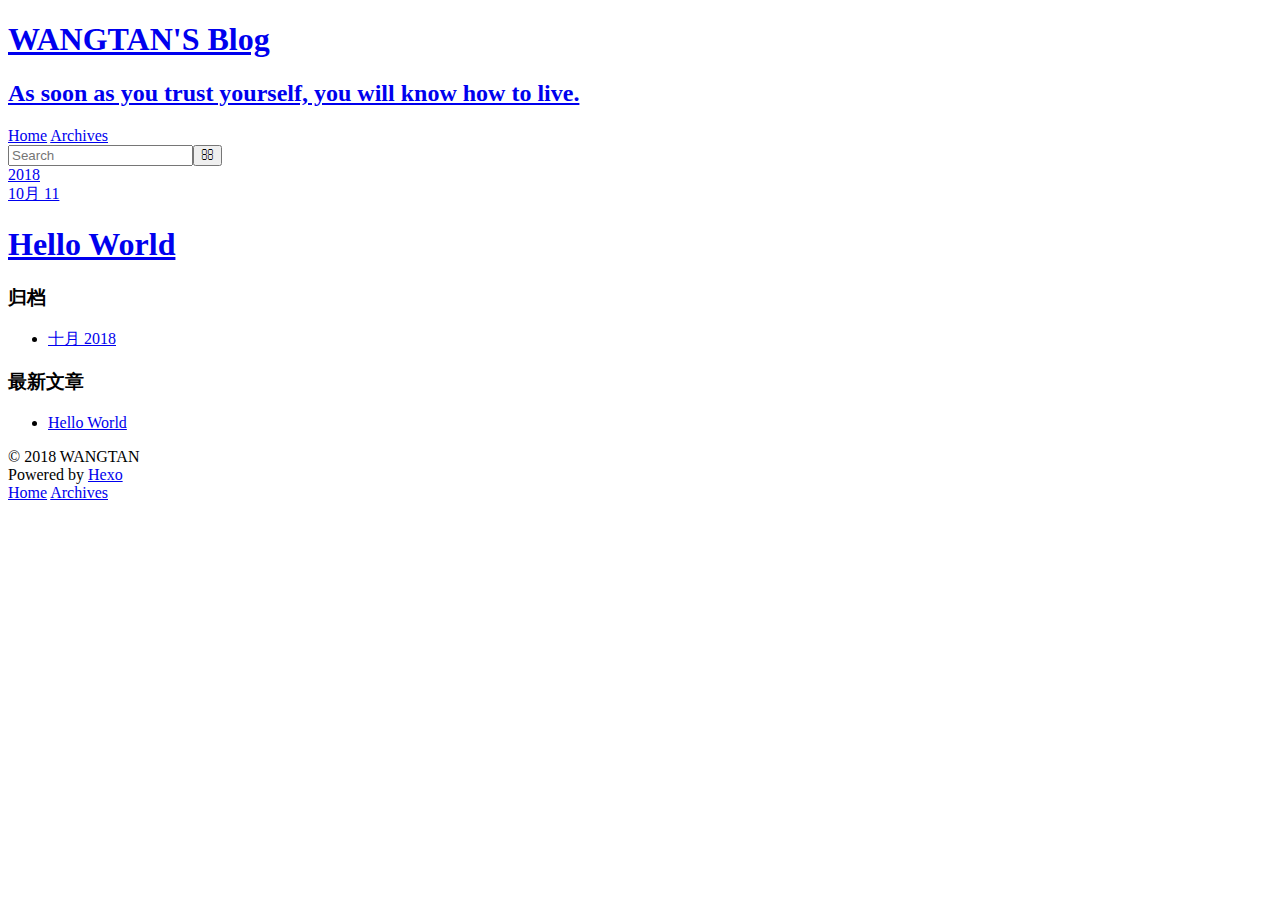
==== archives/index.html @ 3fee1d17 "Site updated: 2018-10-11 21:35:30" ====
<!DOCTYPE html>
<html>
<head>
  <meta charset="utf-8">
  

  
  <title>归档 | WANGTAN&#39;S Blog</title>
  <meta name="viewport" content="width=device-width, initial-scale=1, maximum-scale=1">
  <meta property="og:type" content="website">
<meta property="og:title" content="WANGTAN&#39;S Blog">
<meta property="og:url" content="http://yoursite.com/archives/index.html">
<meta property="og:site_name" content="WANGTAN&#39;S Blog">
<meta property="og:locale" content="zh-CN">
<meta name="twitter:card" content="summary">
<meta name="twitter:title" content="WANGTAN&#39;S Blog">
  
    <link rel="alternate" href="/atom.xml" title="WANGTAN&#39;S Blog" type="application/atom+xml">
  
  
    <link rel="icon" href="/favicon.png">
  
  
    <link href="//fonts.googleapis.com/css?family=Source+Code+Pro" rel="stylesheet" type="text/css">
  
  <link rel="stylesheet" href="/css/style.css">
</head>

<body>
  <div id="container">
    <div id="wrap">
      <header id="header">
  <div id="banner"></div>
  <div id="header-outer" class="outer">
    <div id="header-title" class="inner">
      <h1 id="logo-wrap">
        <a href="/" id="logo">WANGTAN&#39;S Blog</a>
      </h1>
      
        <h2 id="subtitle-wrap">
          <a href="/" id="subtitle">As soon as you trust yourself, you will know how to live.</a>
        </h2>
      
    </div>
    <div id="header-inner" class="inner">
      <nav id="main-nav">
        <a id="main-nav-toggle" class="nav-icon"></a>
        
          <a class="main-nav-link" href="/">Home</a>
        
          <a class="main-nav-link" href="/archives">Archives</a>
        
      </nav>
      <nav id="sub-nav">
        
          <a id="nav-rss-link" class="nav-icon" href="/atom.xml" title="RSS Feed"></a>
        
        <a id="nav-search-btn" class="nav-icon" title="搜索"></a>
      </nav>
      <div id="search-form-wrap">
        <form action="//google.com/search" method="get" accept-charset="UTF-8" class="search-form"><input type="search" name="q" class="search-form-input" placeholder="Search"><button type="submit" class="search-form-submit">&#xF002;</button><input type="hidden" name="sitesearch" value="http://yoursite.com"></form>
      </div>
    </div>
  </div>
</header>
      <div class="outer">
        <section id="main">
  
  
    
    
      
      
      <section class="archives-wrap">
        <div class="archive-year-wrap">
          <a href="/archives/2018" class="archive-year">2018</a>
        </div>
        <div class="archives">
    
    <article class="archive-article archive-type-post">
  <div class="archive-article-inner">
    <header class="archive-article-header">
      <a href="/2018/10/11/hello-world/" class="archive-article-date">
  <time datetime="2018-10-11T08:39:26.179Z" itemprop="datePublished">10月 11</time>
</a>
      
  
    <h1 itemprop="name">
      <a class="archive-article-title" href="/2018/10/11/hello-world/">Hello World</a>
    </h1>
  

    </header>
  </div>
</article>
  
  
    </div></section>
  


</section>
        
          <aside id="sidebar">
  
    

  
    

  
    
  
    
  <div class="widget-wrap">
    <h3 class="widget-title">归档</h3>
    <div class="widget">
      <ul class="archive-list"><li class="archive-list-item"><a class="archive-list-link" href="/archives/2018/10/">十月 2018</a></li></ul>
    </div>
  </div>


  
    
  <div class="widget-wrap">
    <h3 class="widget-title">最新文章</h3>
    <div class="widget">
      <ul>
        
          <li>
            <a href="/2018/10/11/hello-world/">Hello World</a>
          </li>
        
      </ul>
    </div>
  </div>

  
</aside>
        
      </div>
      <footer id="footer">
  
  <div class="outer">
    <div id="footer-info" class="inner">
      &copy; 2018 WANGTAN<br>
      Powered by <a href="http://hexo.io/" target="_blank">Hexo</a>
    </div>
  </div>
</footer>
    </div>
    <nav id="mobile-nav">
  
    <a href="/" class="mobile-nav-link">Home</a>
  
    <a href="/archives" class="mobile-nav-link">Archives</a>
  
</nav>
    

<script src="//ajax.googleapis.com/ajax/libs/jquery/2.0.3/jquery.min.js"></script>


  <link rel="stylesheet" href="/fancybox/jquery.fancybox.css">
  <script src="/fancybox/jquery.fancybox.pack.js"></script>


<script src="/js/script.js"></script>



  </div>
</body>
</html>
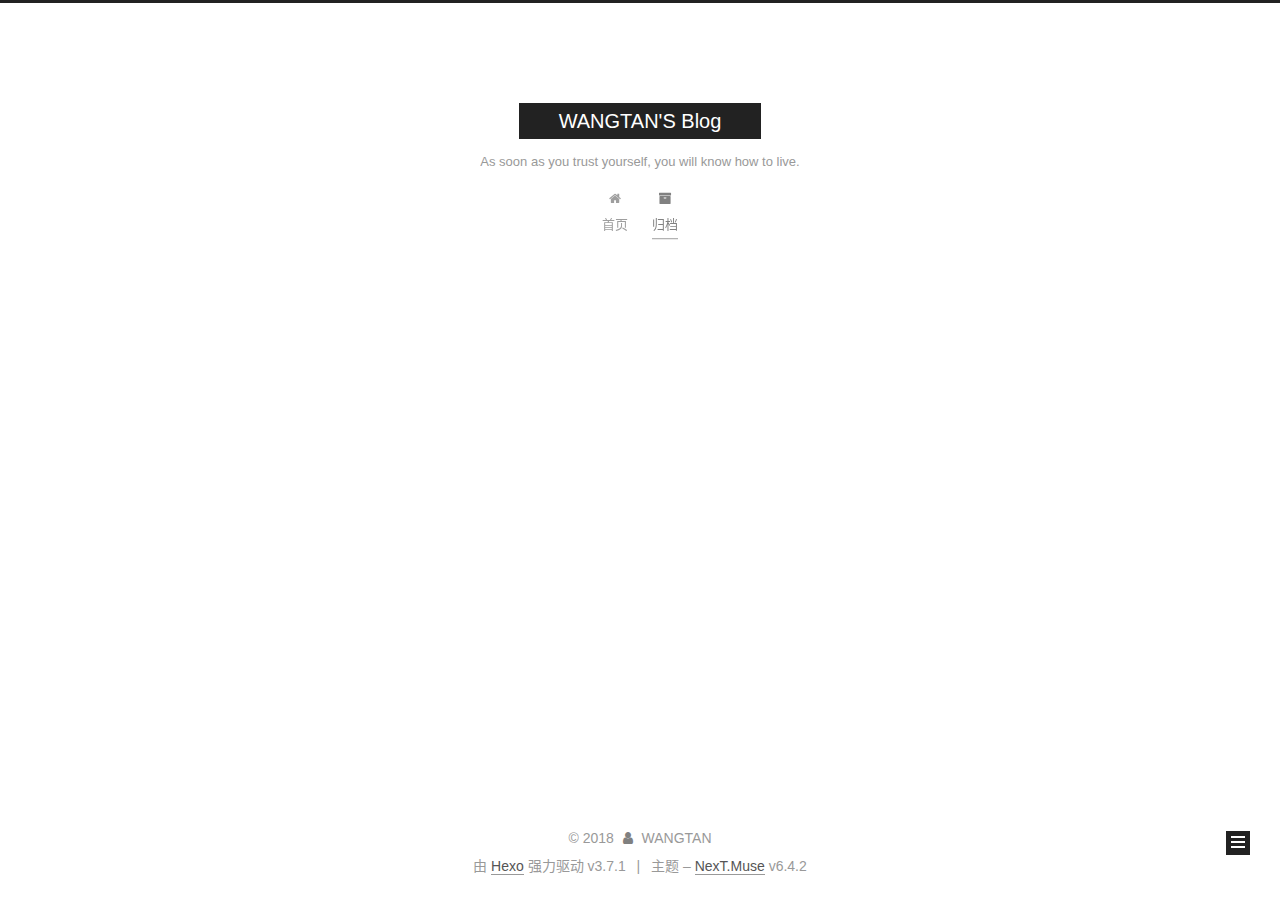
==== commit e79b178b: "Site updated: 2018-10-12 00:31:23" ====
--- a/archives/index.html
+++ b/archives/index.html
@@ -1,12 +1,113 @@
 <!DOCTYPE html>
-<html>
+
+
+
+
+
+
+
+
+
+
+
+
+  
+
+
+<html class="theme-next muse use-motion" lang="zh-CN">
 <head>
-  <meta charset="utf-8">
-  
-
-  
-  <title>归档 | WANGTAN&#39;S Blog</title>
-  <meta name="viewport" content="width=device-width, initial-scale=1, maximum-scale=1">
+  <meta charset="UTF-8"/>
+<meta http-equiv="X-UA-Compatible" content="IE=edge" />
+<meta name="viewport" content="width=device-width, initial-scale=1, maximum-scale=2"/>
+<meta name="theme-color" content="#222">
+
+
+
+
+
+
+
+
+
+
+
+
+<meta http-equiv="Cache-Control" content="no-transform" />
+<meta http-equiv="Cache-Control" content="no-siteapp" />
+
+
+
+
+
+
+
+
+
+
+
+
+
+
+
+
+
+
+
+
+
+
+<link href="/lib/font-awesome/css/font-awesome.min.css?v=4.6.2" rel="stylesheet" type="text/css" />
+
+<link href="/css/main.css?v=6.4.2" rel="stylesheet" type="text/css" />
+
+
+  <link rel="apple-touch-icon" sizes="180x180" href="/images/apple-touch-icon-next.png?v=6.4.2">
+
+
+  <link rel="icon" type="image/png" sizes="32x32" href="/images/favicon-32x32-next.png?v=6.4.2">
+
+
+  <link rel="icon" type="image/png" sizes="16x16" href="/images/favicon-16x16-next.png?v=6.4.2">
+
+
+  <link rel="mask-icon" href="/images/logo.svg?v=6.4.2" color="#222">
+
+
+
+
+
+
+
+
+
+<script type="text/javascript" id="hexo.configurations">
+  var NexT = window.NexT || {};
+  var CONFIG = {
+    root: '/',
+    scheme: 'Muse',
+    version: '6.4.2',
+    sidebar: {"position":"left","display":"post","offset":12,"b2t":false,"scrollpercent":false,"onmobile":false},
+    fancybox: false,
+    fastclick: false,
+    lazyload: false,
+    tabs: true,
+    motion: {"enable":true,"async":false,"transition":{"post_block":"fadeIn","post_header":"slideDownIn","post_body":"slideDownIn","coll_header":"slideLeftIn","sidebar":"slideUpIn"}},
+    algolia: {
+      applicationID: '',
+      apiKey: '',
+      indexName: '',
+      hits: {"per_page":10},
+      labels: {"input_placeholder":"Search for Posts","hits_empty":"We didn't find any results for the search: ${query}","hits_stats":"${hits} results found in ${time} ms"}
+    }
+  };
+</script>
+
+
+  
+
+
+
+
   <meta property="og:type" content="website">
 <meta property="og:title" content="WANGTAN&#39;S Blog">
 <meta property="og:url" content="http://yoursite.com/archives/index.html">
@@ -14,161 +115,487 @@
 <meta property="og:locale" content="zh-CN">
 <meta name="twitter:card" content="summary">
 <meta name="twitter:title" content="WANGTAN&#39;S Blog">
-  
-    <link rel="alternate" href="/atom.xml" title="WANGTAN&#39;S Blog" type="application/atom+xml">
-  
-  
-    <link rel="icon" href="/favicon.png">
-  
-  
-    <link href="//fonts.googleapis.com/css?family=Source+Code+Pro" rel="stylesheet" type="text/css">
-  
-  <link rel="stylesheet" href="/css/style.css">
+
+
+
+
+
+
+  <link rel="canonical" href="http://yoursite.com/archives/"/>
+
+
+
+<script type="text/javascript" id="page.configurations">
+  CONFIG.page = {
+    sidebar: "",
+  };
+</script>
+
+  <title>归档 | WANGTAN'S Blog</title>
+  
+
+
+
+
+
+
+
+
+
+  <noscript>
+  <style type="text/css">
+    .use-motion .motion-element,
+    .use-motion .brand,
+    .use-motion .menu-item,
+    .sidebar-inner,
+    .use-motion .post-block,
+    .use-motion .pagination,
+    .use-motion .comments,
+    .use-motion .post-header,
+    .use-motion .post-body,
+    .use-motion .collection-title { opacity: initial; }
+
+    .use-motion .logo,
+    .use-motion .site-title,
+    .use-motion .site-subtitle {
+      opacity: initial;
+      top: initial;
+    }
+
+    .use-motion {
+      .logo-line-before i { left: initial; }
+      .logo-line-after i { right: initial; }
+    }
+  </style>
+</noscript>
+
 </head>
 
-<body>
-  <div id="container">
-    <div id="wrap">
-      <header id="header">
-  <div id="banner"></div>
-  <div id="header-outer" class="outer">
-    <div id="header-title" class="inner">
-      <h1 id="logo-wrap">
-        <a href="/" id="logo">WANGTAN&#39;S Blog</a>
-      </h1>
-      
-        <h2 id="subtitle-wrap">
-          <a href="/" id="subtitle">As soon as you trust yourself, you will know how to live.</a>
-        </h2>
-      
+<body itemscope itemtype="http://schema.org/WebPage" lang="zh-CN">
+
+  
+  
+    
+  
+
+  <div class="container sidebar-position-left page-archive">
+    <div class="headband"></div>
+
+    <header id="header" class="header" itemscope itemtype="http://schema.org/WPHeader">
+      <div class="header-inner"><div class="site-brand-wrapper">
+  <div class="site-meta ">
+    
+
+    <div class="custom-logo-site-title">
+      <a href="/" class="brand" rel="start">
+        <span class="logo-line-before"><i></i></span>
+        <span class="site-title">WANGTAN'S Blog</span>
+        <span class="logo-line-after"><i></i></span>
+      </a>
     </div>
-    <div id="header-inner" class="inner">
-      <nav id="main-nav">
-        <a id="main-nav-toggle" class="nav-icon"></a>
-        
-          <a class="main-nav-link" href="/">Home</a>
-        
-          <a class="main-nav-link" href="/archives">Archives</a>
-        
-      </nav>
-      <nav id="sub-nav">
-        
-          <a id="nav-rss-link" class="nav-icon" href="/atom.xml" title="RSS Feed"></a>
-        
-        <a id="nav-search-btn" class="nav-icon" title="搜索"></a>
-      </nav>
-      <div id="search-form-wrap">
-        <form action="//google.com/search" method="get" accept-charset="UTF-8" class="search-form"><input type="search" name="q" class="search-form-input" placeholder="Search"><button type="submit" class="search-form-submit">&#xF002;</button><input type="hidden" name="sitesearch" value="http://yoursite.com"></form>
+    
+      
+        <p class="site-subtitle">As soon as you trust yourself, you will know how to live.</p>
+      
+    
+  </div>
+
+  <div class="site-nav-toggle">
+    <button aria-label="切换导航栏">
+      <span class="btn-bar"></span>
+      <span class="btn-bar"></span>
+      <span class="btn-bar"></span>
+    </button>
+  </div>
+</div>
+
+
+
+<nav class="site-nav">
+  
+    <ul id="menu" class="menu">
+      
+        
+        
+        
+          
+          <li class="menu-item menu-item-home">
+    <a href="/" rel="section">
+      <i class="menu-item-icon fa fa-fw fa-home"></i> <br />首页</a>
+  </li>
+        
+        
+        
+          
+          <li class="menu-item menu-item-archives menu-item-active">
+    <a href="/archives/" rel="section">
+      <i class="menu-item-icon fa fa-fw fa-archive"></i> <br />归档</a>
+  </li>
+
+      
+      
+    </ul>
+  
+
+  
+    
+
+    
+    
+      
+      
+    
+      
+      
+    
+    
+
+  
+
+
+  
+
+  
+</nav>
+
+
+
+  
+
+
+
+</div>
+    </header>
+
+    
+
+
+    <main id="main" class="main">
+      <div class="main-inner">
+        <div class="content-wrap">
+          
+          <div id="content" class="content">
+            
+
+  
+  
+  
+  <div class="post-block archive">
+    <div id="posts" class="posts-collapse">
+      <span class="archive-move-on"></span>
+
+      
+      <span class="archive-page-counter">
+        
+        
+        
+          
+        
+        嗯..! 目前共计 1 篇日志。 继续努力。
+      </span>
+      
+
+      
+
+        
+        
+        
+
+        
+          
+          <div class="collection-title">
+            <h1 class="archive-year" id="archive-year-2018">2018</h1>
+          </div>
+        
+        
+
+        
+
+  <article class="post post-type-normal" itemscope itemtype="http://schema.org/Article">
+    <header class="post-header">
+
+      <h2 class="post-title">
+        
+            <a class="post-title-link" href="/2018/10/11/hello-world/" itemprop="url">
+              
+                <span itemprop="name">Hello World</span>
+              
+            </a>
+        
+      </h2>
+
+      <div class="post-meta">
+        <time class="post-time" itemprop="dateCreated"
+              datetime="2018-10-11T16:39:26+08:00"
+              content="2018-10-11" >
+          10-11
+        </time>
       </div>
+
+    </header>
+  </article>
+
+
+
+      
+
     </div>
   </div>
-</header>
-      <div class="outer">
-        <section id="main">
-  
-  
-    
-    
-      
-      
-      <section class="archives-wrap">
-        <div class="archive-year-wrap">
-          <a href="/archives/2018" class="archive-year">2018</a>
+  
+  
+  
+
+  
+
+
+
+          </div>
+          
+
         </div>
-        <div class="archives">
-    
-    <article class="archive-article archive-type-post">
-  <div class="archive-article-inner">
-    <header class="archive-article-header">
-      <a href="/2018/10/11/hello-world/" class="archive-article-date">
-  <time datetime="2018-10-11T08:39:26.179Z" itemprop="datePublished">10月 11</time>
-</a>
-      
-  
-    <h1 itemprop="name">
-      <a class="archive-article-title" href="/2018/10/11/hello-world/">Hello World</a>
-    </h1>
-  
-
-    </header>
-  </div>
-</article>
-  
-  
-    </div></section>
-  
-
-
-</section>
-        
-          <aside id="sidebar">
-  
-    
-
-  
-    
-
-  
-    
-  
-    
-  <div class="widget-wrap">
-    <h3 class="widget-title">归档</h3>
-    <div class="widget">
-      <ul class="archive-list"><li class="archive-list-item"><a class="archive-list-link" href="/archives/2018/10/">十月 2018</a></li></ul>
+        
+          
+  
+  <div class="sidebar-toggle">
+    <div class="sidebar-toggle-line-wrap">
+      <span class="sidebar-toggle-line sidebar-toggle-line-first"></span>
+      <span class="sidebar-toggle-line sidebar-toggle-line-middle"></span>
+      <span class="sidebar-toggle-line sidebar-toggle-line-last"></span>
     </div>
   </div>
 
-
-  
-    
-  <div class="widget-wrap">
-    <h3 class="widget-title">最新文章</h3>
-    <div class="widget">
-      <ul>
-        
-          <li>
-            <a href="/2018/10/11/hello-world/">Hello World</a>
-          </li>
-        
-      </ul>
+  <aside id="sidebar" class="sidebar">
+    
+    <div class="sidebar-inner">
+
+      
+
+      
+
+      <section class="site-overview-wrap sidebar-panel sidebar-panel-active">
+        <div class="site-overview">
+          <div class="site-author motion-element" itemprop="author" itemscope itemtype="http://schema.org/Person">
+            
+              <p class="site-author-name" itemprop="name">WANGTAN</p>
+              <p class="site-description motion-element" itemprop="description"></p>
+          </div>
+
+          
+            <nav class="site-state motion-element">
+              
+                <div class="site-state-item site-state-posts">
+                
+                  <a href="/archives/">
+                
+                    <span class="site-state-item-count">1</span>
+                    <span class="site-state-item-name">日志</span>
+                  </a>
+                </div>
+              
+
+              
+
+              
+            </nav>
+          
+
+          
+
+          
+
+          
+          
+
+          
+          
+
+          
+            
+          
+          
+
+        </div>
+      </section>
+
+      
+
+      
+
     </div>
+  </aside>
+
+
+        
+      </div>
+    </main>
+
+    <footer id="footer" class="footer">
+      <div class="footer-inner">
+        <div class="copyright">&copy; <span itemprop="copyrightYear">2018</span>
+  <span class="with-love" id="animate">
+    <i class="fa fa-user"></i>
+  </span>
+  <span class="author" itemprop="copyrightHolder">WANGTAN</span>
+
+  
+
+  
+</div>
+
+
+
+
+  <div class="powered-by">由 <a class="theme-link" target="_blank" href="https://hexo.io">Hexo</a> 强力驱动 v3.7.1</div>
+
+
+
+  <span class="post-meta-divider">|</span>
+
+
+
+  <div class="theme-info">主题 – <a class="theme-link" target="_blank" href="https://theme-next.org">NexT.Muse</a> v6.4.2</div>
+
+
+
+
+        
+
+
+
+
+
+
+
+
+        
+      </div>
+    </footer>
+
+    
+      <div class="back-to-top">
+        <i class="fa fa-arrow-up"></i>
+        
+      </div>
+    
+
+    
+	
+    
+
+    
   </div>
 
   
-</aside>
-        
-      </div>
-      <footer id="footer">
-  
-  <div class="outer">
-    <div id="footer-info" class="inner">
-      &copy; 2018 WANGTAN<br>
-      Powered by <a href="http://hexo.io/" target="_blank">Hexo</a>
-    </div>
-  </div>
-</footer>
-    </div>
-    <nav id="mobile-nav">
-  
-    <a href="/" class="mobile-nav-link">Home</a>
-  
-    <a href="/archives" class="mobile-nav-link">Archives</a>
-  
-</nav>
-    
-
-<script src="//ajax.googleapis.com/ajax/libs/jquery/2.0.3/jquery.min.js"></script>
-
-
-  <link rel="stylesheet" href="/fancybox/jquery.fancybox.css">
-  <script src="/fancybox/jquery.fancybox.pack.js"></script>
-
-
-<script src="/js/script.js"></script>
-
-
-
-  </div>
+
+<script type="text/javascript">
+  if (Object.prototype.toString.call(window.Promise) !== '[object Function]') {
+    window.Promise = null;
+  }
+</script>
+
+
+
+
+
+
+
+
+
+
+
+
+
+
+
+
+
+
+
+
+
+
+
+
+
+
+  
+  
+    <script type="text/javascript" src="/lib/jquery/index.js?v=2.1.3"></script>
+  
+
+  
+  
+    <script type="text/javascript" src="/lib/velocity/velocity.min.js?v=1.2.1"></script>
+  
+
+  
+  
+    <script type="text/javascript" src="/lib/velocity/velocity.ui.min.js?v=1.2.1"></script>
+  
+
+
+  
+
+
+  <script type="text/javascript" src="/js/src/utils.js?v=6.4.2"></script>
+
+  <script type="text/javascript" src="/js/src/motion.js?v=6.4.2"></script>
+
+
+
+  
+  
+
+  
+
+  
+
+
+  <script type="text/javascript" src="/js/src/bootstrap.js?v=6.4.2"></script>
+
+
+
+  
+
+
+
+  
+
+
+
+
+
+
+
+
+
+
+  
+
+
+
+
+
+  
+
+  
+
+  
+
+  
+
+  
+  
+
+  
+
+  
+
+  
+
+  
+
+  
+
 </body>
-</html>+</html>
--- a/css/main.css
+++ b/css/main.css
@@ -0,0 +1,2588 @@
+/* normalize.css v3.0.2 | MIT License | git.io/normalize */
+html {
+  font-family: sans-serif; /* 1 */
+  -ms-text-size-adjust: 100%; /* 2 */
+  -webkit-text-size-adjust: 100%; /* 2 */
+}
+body {
+  margin: 0;
+}
+article,
+aside,
+details,
+figcaption,
+figure,
+footer,
+header,
+hgroup,
+main,
+menu,
+nav,
+section,
+summary {
+  display: block;
+}
+audio,
+canvas,
+progress,
+video {
+  display: inline-block; /* 1 */
+  vertical-align: baseline; /* 2 */
+}
+audio:not([controls]) {
+  display: none;
+  height: 0;
+}
+[hidden],
+template {
+  display: none;
+}
+a {
+  background-color: transparent;
+}
+a:active,
+a:hover {
+  outline: 0;
+}
+abbr[title] {
+  border-bottom: 1px dotted;
+}
+b,
+strong {
+  font-weight: bold;
+}
+dfn {
+  font-style: italic;
+}
+h1 {
+  font-size: 2em;
+  margin: 0.67em 0;
+}
+mark {
+  background: #ff0;
+  color: #000;
+}
+small {
+  font-size: 80%;
+}
+sub,
+sup {
+  font-size: 75%;
+  line-height: 0;
+  position: relative;
+  vertical-align: baseline;
+}
+sup {
+  top: -0.5em;
+}
+sub {
+  bottom: -0.25em;
+}
+img {
+  border: 0;
+}
+svg:not(:root) {
+  overflow: hidden;
+}
+figure {
+  margin: 1em 40px;
+}
+hr {
+  -moz-box-sizing: content-box;
+  box-sizing: content-box;
+  height: 0;
+}
+pre {
+  overflow: auto;
+}
+code,
+kbd,
+pre,
+samp {
+  font-family: monospace, monospace;
+  font-size: 1em;
+}
+button,
+input,
+optgroup,
+select,
+textarea {
+  color: inherit; /* 1 */
+  font: inherit; /* 2 */
+  margin: 0; /* 3 */
+}
+button {
+  overflow: visible;
+}
+button,
+select {
+  text-transform: none;
+}
+button,
+html input[type="button"],
+input[type="reset"],
+input[type="submit"] {
+  -webkit-appearance: button; /* 2 */
+  cursor: pointer; /* 3 */
+}
+button[disabled],
+html input[disabled] {
+  cursor: default;
+}
+button::-moz-focus-inner,
+input::-moz-focus-inner {
+  border: 0;
+  padding: 0;
+}
+input {
+  line-height: normal;
+}
+input[type="checkbox"],
+input[type="radio"] {
+  box-sizing: border-box; /* 1 */
+  padding: 0; /* 2 */
+}
+input[type="number"]::-webkit-inner-spin-button,
+input[type="number"]::-webkit-outer-spin-button {
+  height: auto;
+}
+input[type="search"] {
+  -webkit-appearance: textfield; /* 1 */
+  -moz-box-sizing: content-box;
+  -webkit-box-sizing: content-box; /* 2 */
+  box-sizing: content-box;
+}
+input[type="search"]::-webkit-search-cancel-button,
+input[type="search"]::-webkit-search-decoration {
+  -webkit-appearance: none;
+}
+fieldset {
+  border: 1px solid #c0c0c0;
+  margin: 0 2px;
+  padding: 0.35em 0.625em 0.75em;
+}
+legend {
+  border: 0; /* 1 */
+  padding: 0; /* 2 */
+}
+textarea {
+  overflow: auto;
+}
+optgroup {
+  font-weight: bold;
+}
+table {
+  border-collapse: collapse;
+  border-spacing: 0;
+}
+td,
+th {
+  padding: 0;
+}
+::selection {
+  background: #262a30;
+  color: #fff;
+}
+body {
+  position: relative;
+  font-family: 'Lato', "PingFang SC", "Microsoft YaHei", sans-serif;
+  font-size: 14px;
+  line-height: 2;
+  color: #555;
+  background: #fff;
+}
+@media (max-width: 767px) {
+  body {
+    padding-right: 0 !important;
+  }
+}
+@media (min-width: 768px) and (max-width: 991px) {
+  body {
+    padding-right: 0 !important;
+  }
+}
+@media (min-width: 1200px) {
+  body {
+    font-size: 16px;
+  }
+}
+h1,
+h2,
+h3,
+h4,
+h5,
+h6 {
+  margin: 0;
+  padding: 0;
+  font-weight: bold;
+  line-height: 1.5;
+  font-family: 'Lato', "PingFang SC", "Microsoft YaHei", sans-serif;
+}
+h1,
+h2,
+h3,
+h4,
+h5,
+h6 {
+  margin: 20px 0 15px;
+}
+h1 {
+  font-size: 22px;
+}
+@media (max-width: 767px) {
+  h1 {
+    font-size: 18px;
+  }
+}
+h2 {
+  font-size: 20px;
+}
+@media (max-width: 767px) {
+  h2 {
+    font-size: 16px;
+  }
+}
+h3 {
+  font-size: 18px;
+}
+@media (max-width: 767px) {
+  h3 {
+    font-size: 14px;
+  }
+}
+h4 {
+  font-size: 16px;
+}
+@media (max-width: 767px) {
+  h4 {
+    font-size: 12px;
+  }
+}
+h5 {
+  font-size: 14px;
+}
+@media (max-width: 767px) {
+  h5 {
+    font-size: 10px;
+  }
+}
+h6 {
+  font-size: 12px;
+}
+@media (max-width: 767px) {
+  h6 {
+    font-size: 8px;
+  }
+}
+p {
+  margin: 0 0 20px 0;
+}
+a,
+span.exturl {
+  overflow-wrap: break-word;
+  word-wrap: break-word;
+  background-color: transparent;
+  color: #555;
+  text-decoration: none;
+  outline: none;
+  border-bottom: 1px solid #999;
+  cursor: pointer;
+}
+a:hover,
+span.exturl:hover,
+a:active,
+span.exturl:active {
+  color: #222;
+  border-bottom-color: #222;
+}
+blockquote {
+  margin: 0;
+  padding: 0;
+}
+img {
+  display: block;
+  margin: auto;
+  max-width: 100%;
+  height: auto;
+}
+hr {
+  margin: 40px 0;
+  height: 3px;
+  border: none;
+  background-color: #ddd;
+  background-image: repeating-linear-gradient(-45deg, #fff, #fff 4px, transparent 4px, transparent 8px);
+}
+blockquote {
+  padding: 0 15px;
+  color: #666;
+  border-left: 4px solid #ddd;
+}
+blockquote cite::before {
+  content: "-";
+  padding: 0 5px;
+}
+dt {
+  font-weight: 700;
+}
+dd {
+  margin: 0;
+  padding: 0;
+}
+kbd {
+  border: 1px solid #ccc;
+  border-radius: 0.2em;
+  box-shadow: 0.1em 0.1em 0.2em rgba(0,0,0,0.1);
+  background-color: #f9f9f9;
+  font-family: inherit;
+  background-image: -webkit-linear-gradient(top, #eee, #fff, #eee);
+  padding: 0.1em 0.3em;
+  white-space: nowrap;
+}
+.text-left {
+  text-align: left;
+}
+.text-center {
+  text-align: center;
+}
+.text-right {
+  text-align: right;
+}
+.text-justify {
+  text-align: justify;
+}
+.text-nowrap {
+  white-space: nowrap;
+}
+.text-lowercase {
+  text-transform: lowercase;
+}
+.text-uppercase {
+  text-transform: uppercase;
+}
+.text-capitalize {
+  text-transform: capitalize;
+}
+.center-block {
+  display: block;
+  margin-left: auto;
+  margin-right: auto;
+}
+.clearfix:before,
+.clearfix:after {
+  content: " ";
+  display: table;
+}
+.clearfix:after {
+  clear: both;
+}
+.pullquote {
+  width: 45%;
+}
+.pullquote.left {
+  float: left;
+  margin-left: 5px;
+  margin-right: 10px;
+}
+.pullquote.right {
+  float: right;
+  margin-left: 10px;
+  margin-right: 5px;
+}
+.affix.affix.affix {
+  position: fixed;
+}
+.translation {
+  margin-top: -20px;
+  font-size: 14px;
+  color: #999;
+}
+.scrollbar-measure {
+  width: 100px;
+  height: 100px;
+  overflow: scroll;
+  position: absolute;
+  top: -9999px;
+}
+.use-motion .motion-element {
+  opacity: 0;
+}
+table {
+  margin: 20px 0;
+  width: 100%;
+  border-collapse: collapse;
+  border-spacing: 0;
+  border: 1px solid #ddd;
+  font-size: 14px;
+  word-break: break-all;
+}
+table>tbody>tr:nth-of-type(odd) {
+  background-color: #f9f9f9;
+}
+table>tbody>tr:hover {
+  background-color: #f5f5f5;
+}
+caption,
+th,
+td {
+  padding: 8px;
+  text-align: left;
+  vertical-align: middle;
+  font-weight: normal;
+}
+th,
+td {
+  border-bottom: 3px solid #ddd;
+  border-right: 1px solid #eee;
+}
+th {
+  padding-bottom: 10px;
+  font-weight: 700;
+}
+td {
+  border-bottom-width: 1px;
+}
+html,
+body {
+  height: 100%;
+}
+.container {
+  position: relative;
+  min-height: 100%;
+}
+.header-inner {
+  margin: 0 auto;
+  padding: 100px 0 70px;
+  width: 700px;
+}
+@media (min-width: 1200px) {
+  .container .header-inner {
+    width: 800px;
+  }
+}
+@media (min-width: 1600px) {
+  .container .header-inner {
+    width: 900px;
+  }
+}
+.main {
+  padding-bottom: 150px;
+}
+.main-inner {
+  margin: 0 auto;
+  width: 700px;
+}
+@media (min-width: 1200px) {
+  .container .main-inner {
+    width: 800px;
+  }
+}
+@media (min-width: 1600px) {
+  .container .main-inner {
+    width: 900px;
+  }
+}
+.footer {
+  position: absolute;
+  left: 0;
+  bottom: 0;
+  width: 100%;
+  min-height: 50px;
+}
+.footer-inner {
+  box-sizing: border-box;
+  margin: 20px auto;
+  width: 700px;
+}
+@media (min-width: 1200px) {
+  .container .footer-inner {
+    width: 800px;
+  }
+}
+@media (min-width: 1600px) {
+  .container .footer-inner {
+    width: 900px;
+  }
+}
+pre,
+.highlight {
+  overflow: auto;
+  margin: 20px 0;
+  padding: 0;
+  font-size: 14px;
+  color: #4d4d4c;
+  background: #f7f7f7;
+  line-height: 1.6;
+}
+pre,
+code {
+  font-family: consolas, Menlo, "PingFang SC", "Microsoft YaHei", monospace;
+}
+code {
+  overflow-wrap: break-word;
+  word-wrap: break-word;
+  padding: 2px 4px;
+  color: #555;
+  background: #eee;
+  border-radius: 3px;
+  font-size: 14px;
+}
+pre {
+  padding: 10px;
+}
+pre code {
+  padding: 0;
+  color: #4d4d4c;
+  background: none;
+  text-shadow: none;
+}
+.highlight {
+  border-radius: 1px;
+}
+.highlight pre {
+  border: none;
+  margin: 0;
+  padding: 10px 0;
+}
+.highlight table {
+  margin: 0;
+  width: auto;
+  border: none;
+}
+.highlight td {
+  border: none;
+  padding: 0;
+}
+.highlight figcaption {
+  font-size: 1em;
+  color: #4d4d4c;
+  line-height: 1em;
+  margin-bottom: 1em;
+  margin: 0em;
+  padding: 0.5em;
+  background: #eee;
+  border-bottom: 1px solid #e9e9e9;
+}
+.highlight figcaption:before,
+.highlight figcaption:after {
+  content: " ";
+  display: table;
+}
+.highlight figcaption:after {
+  clear: both;
+}
+.highlight figcaption a {
+  float: right;
+  color: #4d4d4c;
+}
+.highlight figcaption a:hover {
+  border-bottom-color: #4d4d4c;
+}
+.highlight .gutter pre {
+  padding-left: 10px;
+  padding-right: 10px;
+  color: #869194;
+  text-align: right;
+  background-color: #eff2f3;
+}
+.highlight .code pre {
+  width: 100%;
+  padding-left: 10px;
+  padding-right: 10px;
+  background-color: #f7f7f7;
+}
+.highlight .line {
+  height: 20px;
+}
+.gutter {
+  -webkit-user-select: none;
+  -moz-user-select: none;
+  -ms-user-select: none;
+  user-select: none;
+}
+.gist table {
+  width: auto;
+}
+.gist table td {
+  border: none;
+}
+pre .deletion {
+  background: #fdd;
+}
+pre .addition {
+  background: #dfd;
+}
+pre .meta {
+  color: #8959a8;
+}
+pre .comment {
+  color: #8e908c;
+}
+pre .variable,
+pre .attribute,
+pre .tag,
+pre .regexp,
+pre .ruby .constant,
+pre .xml .tag .title,
+pre .xml .pi,
+pre .xml .doctype,
+pre .html .doctype,
+pre .css .id,
+pre .css .class,
+pre .css .pseudo {
+  color: #c82829;
+}
+pre .number,
+pre .preprocessor,
+pre .built_in,
+pre .literal,
+pre .params,
+pre .constant,
+pre .command {
+  color: #f5871f;
+}
+pre .ruby .class .title,
+pre .css .rules .attribute,
+pre .string,
+pre .value,
+pre .inheritance,
+pre .header,
+pre .ruby .symbol,
+pre .xml .cdata,
+pre .special,
+pre .number,
+pre .formula {
+  color: #718c00;
+}
+pre .title,
+pre .css .hexcolor {
+  color: #3e999f;
+}
+pre .function,
+pre .python .decorator,
+pre .python .title,
+pre .ruby .function .title,
+pre .ruby .title .keyword,
+pre .perl .sub,
+pre .javascript .title,
+pre .coffeescript .title {
+  color: #4271ae;
+}
+pre .keyword,
+pre .javascript .function {
+  color: #8959a8;
+}
+.posts-expand .post-body img.full-image {
+  border: none;
+}
+.blockquote-center,
+.page-home .post-type-quote blockquote,
+.page-post-detail .post-type-quote blockquote {
+  position: relative;
+  margin: 40px 0;
+  padding: 0;
+  border-left: none;
+  text-align: center;
+}
+.blockquote-center::before,
+.page-home .post-type-quote blockquote::before,
+.page-post-detail .post-type-quote blockquote::before,
+.blockquote-center::after,
+.page-home .post-type-quote blockquote::after,
+.page-post-detail .post-type-quote blockquote::after {
+  position: absolute;
+  content: ' ';
+  display: block;
+  width: 100%;
+  height: 24px;
+  opacity: 0.2;
+  background-repeat: no-repeat;
+  background-position: 0 -6px;
+  background-size: 22px 22px;
+}
+.blockquote-center::before,
+.page-home .post-type-quote blockquote::before,
+.page-post-detail .post-type-quote blockquote::before {
+  top: -20px;
+  background-image: url("../images/quote-l.svg");
+  border-top: 1px solid #ccc;
+}
+.blockquote-center::after,
+.page-home .post-type-quote blockquote::after,
+.page-post-detail .post-type-quote blockquote::after {
+  bottom: -20px;
+  background-image: url("../images/quote-r.svg");
+  border-bottom: 1px solid #ccc;
+  background-position: 100% 8px;
+}
+.blockquote-center p,
+.page-home .post-type-quote blockquote p,
+.page-post-detail .post-type-quote blockquote p,
+.blockquote-center div,
+.page-home .post-type-quote blockquote div,
+.page-post-detail .post-type-quote blockquote div {
+  text-align: center;
+}
+.post .post-body .group-picture img {
+  box-sizing: border-box;
+  padding: 0 3px;
+  border: none;
+}
+.post .group-picture-row {
+  overflow: hidden;
+  margin-top: 6px;
+}
+.post .group-picture-row:first-child {
+  margin-top: 0;
+}
+.post .group-picture-column {
+  float: left;
+}
+.page-post-detail .post-body .group-picture-column {
+  float: none;
+  margin-top: 10px;
+  width: auto !important;
+}
+.page-post-detail .post-body .group-picture-column img {
+  margin: 0 auto;
+}
+.page-archive .group-picture-container {
+  overflow: hidden;
+}
+.page-archive .group-picture-row {
+  float: left;
+}
+.page-archive .group-picture-row:first-child {
+  margin-top: 6px;
+}
+.page-archive .group-picture-column {
+  max-width: 150px;
+  max-height: 150px;
+}
+.post-body .note {
+  position: relative;
+  padding: 15px;
+  margin-bottom: 20px;
+  border: 1px solid #eee;
+  border-left-width: 5px;
+  border-radius: 3px;
+}
+.post-body .note h2,
+.post-body .note h3,
+.post-body .note h4,
+.post-body .note h5,
+.post-body .note h6 {
+  margin-top: 0;
+  margin-bottom: 0;
+  border-bottom: initial;
+  padding-top: 0 !important;
+}
+.post-body .note p:first-child,
+.post-body .note ul:first-child,
+.post-body .note ol:first-child,
+.post-body .note table:first-child,
+.post-body .note pre:first-child,
+.post-body .note blockquote:first-child {
+  margin-top: 0;
+}
+.post-body .note p:last-child,
+.post-body .note ul:last-child,
+.post-body .note ol:last-child,
+.post-body .note table:last-child,
+.post-body .note pre:last-child,
+.post-body .note blockquote:last-child {
+  margin-bottom: 0;
+}
+.post-body .note.default {
+  border-left-color: #777;
+}
+.post-body .note.default h2,
+.post-body .note.default h3,
+.post-body .note.default h4,
+.post-body .note.default h5,
+.post-body .note.default h6 {
+  color: #777;
+}
+.post-body .note.primary {
+  border-left-color: #6f42c1;
+}
+.post-body .note.primary h2,
+.post-body .note.primary h3,
+.post-body .note.primary h4,
+.post-body .note.primary h5,
+.post-body .note.primary h6 {
+  color: #6f42c1;
+}
+.post-body .note.info {
+  border-left-color: #428bca;
+}
+.post-body .note.info h2,
+.post-body .note.info h3,
+.post-body .note.info h4,
+.post-body .note.info h5,
+.post-body .note.info h6 {
+  color: #428bca;
+}
+.post-body .note.success {
+  border-left-color: #5cb85c;
+}
+.post-body .note.success h2,
+.post-body .note.success h3,
+.post-body .note.success h4,
+.post-body .note.success h5,
+.post-body .note.success h6 {
+  color: #5cb85c;
+}
+.post-body .note.warning {
+  border-left-color: #f0ad4e;
+}
+.post-body .note.warning h2,
+.post-body .note.warning h3,
+.post-body .note.warning h4,
+.post-body .note.warning h5,
+.post-body .note.warning h6 {
+  color: #f0ad4e;
+}
+.post-body .note.danger {
+  border-left-color: #d9534f;
+}
+.post-body .note.danger h2,
+.post-body .note.danger h3,
+.post-body .note.danger h4,
+.post-body .note.danger h5,
+.post-body .note.danger h6 {
+  color: #d9534f;
+}
+.post-body .label {
+  display: inline;
+  padding: 0 2px;
+  white-space: nowrap;
+}
+.post-body .label.default {
+  background-color: #f0f0f0;
+}
+.post-body .label.primary {
+  background-color: #efe6f7;
+}
+.post-body .label.info {
+  background-color: #e5f2f8;
+}
+.post-body .label.success {
+  background-color: #e7f4e9;
+}
+.post-body .label.warning {
+  background-color: #fcf6e1;
+}
+.post-body .label.danger {
+  background-color: #fae8eb;
+}
+.post-body .tabs {
+  position: relative;
+  display: block;
+  margin-bottom: 20px;
+  padding-top: 10px;
+}
+.post-body .tabs ul.nav-tabs {
+  margin: 0;
+  padding: 0;
+  display: flex;
+  margin-bottom: -1px;
+}
+@media (max-width: 413px) {
+  .post-body .tabs ul.nav-tabs {
+    display: block;
+    margin-bottom: 5px;
+  }
+}
+.post-body .tabs ul.nav-tabs li.tab {
+  list-style-type: none !important;
+  margin: 0 0.25em 0 0;
+  border-top: 3px solid transparent;
+  border-left: 1px solid transparent;
+  border-right: 1px solid transparent;
+}
+@media (max-width: 413px) {
+  .post-body .tabs ul.nav-tabs li.tab {
+    margin: initial;
+    border-top: 1px solid transparent;
+    border-left: 3px solid transparent;
+    border-right: 1px solid transparent;
+    border-bottom: 1px solid transparent;
+  }
+}
+.post-body .tabs ul.nav-tabs li.tab a {
+  outline: 0;
+  border-bottom: initial;
+  display: block;
+  line-height: 1.8em;
+  padding: 0.25em 0.75em;
+  transition-duration: 0.2s;
+  transition-timing-function: ease-out;
+  transition-delay: 0s;
+}
+.post-body .tabs ul.nav-tabs li.tab a i {
+  width: 1.285714285714286em;
+}
+.post-body .tabs ul.nav-tabs li.tab.active {
+  border-top: 3px solid #fc6423;
+  border-left: 1px solid #ddd;
+  border-right: 1px solid #ddd;
+  background-color: #fff;
+}
+@media (max-width: 413px) {
+  .post-body .tabs ul.nav-tabs li.tab.active {
+    border-top: 1px solid #ddd;
+    border-left: 3px solid #fc6423;
+    border-right: 1px solid #ddd;
+    border-bottom: 1px solid #ddd;
+  }
+}
+.post-body .tabs ul.nav-tabs li.tab.active a {
+  cursor: default;
+  color: #555;
+}
+.post-body .tabs .tab-content {
+  background-color: #fff;
+}
+.post-body .tabs .tab-content .tab-pane {
+  border: 1px solid #ddd;
+  padding: 20px 20px 0 20px;
+}
+.post-body .tabs .tab-content .tab-pane:not(.active) {
+  display: none !important;
+}
+.post-body .tabs .tab-content .tab-pane.active {
+  display: block !important;
+}
+.btn {
+  display: inline-block;
+  padding: 0 20px;
+  font-size: 14px;
+  color: #fff;
+  background: #222;
+  border: 2px solid #222;
+  text-decoration: none;
+  border-radius: 0;
+  transition-property: background-color;
+  transition-duration: 0.2s;
+  transition-timing-function: ease-in-out;
+  transition-delay: 0s;
+  line-height: 2;
+}
+.btn:hover {
+  border-color: #222;
+  color: #222;
+  background: #fff;
+}
+.btn +.btn {
+  margin: 0 0 8px 8px;
+}
+.btn .fa-fw {
+  width: 1.285714285714286em;
+  text-align: left;
+}
+.btn-bar {
+  display: block;
+  width: 22px;
+  height: 2px;
+  background: #555;
+  border-radius: 1px;
+}
+.btn-bar+.btn-bar {
+  margin-top: 4px;
+}
+.pagination {
+  margin: 120px 0 40px;
+  text-align: center;
+  border-top: 1px solid #eee;
+}
+.page-number-basic,
+.pagination .prev,
+.pagination .next,
+.pagination .page-number,
+.pagination .space {
+  display: inline-block;
+  position: relative;
+  top: -1px;
+  margin: 0 10px;
+  padding: 0 11px;
+}
+@media (max-width: 767px) {
+  .page-number-basic,
+  .pagination .prev,
+  .pagination .next,
+  .pagination .page-number,
+  .pagination .space {
+    margin: 0 5px;
+  }
+}
+.pagination .prev,
+.pagination .next,
+.pagination .page-number {
+  border-bottom: 0;
+  border-top: 1px solid #eee;
+  transition-property: border-color;
+  transition-duration: 0.2s;
+  transition-timing-function: ease-in-out;
+  transition-delay: 0s;
+}
+.pagination .prev:hover,
+.pagination .next:hover,
+.pagination .page-number:hover {
+  border-top-color: #222;
+}
+.pagination .space {
+  padding: 0;
+  margin: 0;
+}
+.pagination .prev {
+  margin-left: 0;
+}
+.pagination .next {
+  margin-right: 0;
+}
+.pagination .page-number.current {
+  color: #fff;
+  background: #ccc;
+  border-top-color: #ccc;
+}
+@media (max-width: 767px) {
+  .pagination {
+    border-top: none;
+  }
+  .pagination .prev,
+  .pagination .next,
+  .pagination .page-number {
+    margin-bottom: 10px;
+    border-top: 0;
+    border-bottom: 1px solid #eee;
+    padding: 0 10px;
+  }
+  .pagination .prev:hover,
+  .pagination .next:hover,
+  .pagination .page-number:hover {
+    border-bottom-color: #222;
+  }
+}
+.comments {
+  margin: 60px 20px 0;
+}
+.tag-cloud {
+  text-align: center;
+}
+.tag-cloud a {
+  display: inline-block;
+  margin: 10px;
+}
+.back-to-top {
+  box-sizing: border-box;
+  position: fixed;
+  bottom: -100px;
+  right: 30px;
+  z-index: 1050;
+  padding: 0 6px;
+  width: 24px;
+  background: #222;
+  font-size: 12px;
+  opacity: 1;
+  color: #fff;
+  cursor: pointer;
+  text-align: center;
+  -webkit-transform: translateZ(0);
+  transition-property: bottom;
+  transition-duration: 0.2s;
+  transition-timing-function: ease-in-out;
+  transition-delay: 0s;
+}
+@media (min-width: 768px) and (max-width: 991px) {
+  .back-to-top {
+    display: none !important;
+  }
+}
+@media (max-width: 767px) {
+  .back-to-top {
+    display: none !important;
+  }
+}
+.back-to-top.back-to-top-on {
+  bottom: 19px;
+}
+.header {
+  background: transparent;
+}
+.header-inner {
+  position: relative;
+}
+.headband {
+  height: 3px;
+  background: #222;
+}
+.site-meta {
+  margin: 0;
+  text-align: center;
+}
+@media (max-width: 767px) {
+  .site-meta {
+    text-align: center;
+  }
+}
+.brand {
+  position: relative;
+  display: inline-block;
+  padding: 0 40px;
+  color: #fff;
+  background: #222;
+  border-bottom: none;
+}
+.brand:hover {
+  color: #fff;
+}
+.logo {
+  display: inline-block;
+  margin-right: 5px;
+  line-height: 36px;
+  vertical-align: top;
+}
+.site-title {
+  display: inline-block;
+  vertical-align: top;
+  line-height: 36px;
+  font-size: 20px;
+  font-weight: normal;
+  font-family: 'Lato', "PingFang SC", "Microsoft YaHei", sans-serif;
+}
+.site-subtitle {
+  margin-top: 10px;
+  font-size: 13px;
+  color: #999;
+}
+.use-motion .brand {
+  opacity: 0;
+}
+.use-motion .logo,
+.use-motion .site-title,
+.use-motion .site-subtitle {
+  opacity: 0;
+  position: relative;
+  top: -10px;
+}
+.site-nav-toggle {
+  display: none;
+  position: absolute;
+  top: 10px;
+  left: 10px;
+}
+@media (max-width: 767px) {
+  .site-nav-toggle {
+    display: block;
+  }
+}
+.site-nav-toggle button {
+  margin-top: 2px;
+  padding: 9px 10px;
+  background: transparent;
+  border: none;
+}
+@media (max-width: 767px) {
+  .site-nav {
+    display: none;
+    margin: 0 -10px;
+    padding: 0 10px;
+    clear: both;
+    border-top: 1px solid #ddd;
+  }
+}
+@media (min-width: 768px) and (max-width: 991px) {
+  .site-nav {
+    display: block !important;
+  }
+}
+@media (min-width: 992px) {
+  .site-nav {
+    display: block !important;
+  }
+}
+.menu {
+  margin-top: 20px;
+  padding-left: 0;
+  text-align: center;
+}
+.menu .menu-item {
+  display: inline-block;
+  margin: 0 10px;
+  list-style: none;
+}
+@media screen and (max-width: 767px) {
+  .menu .menu-item {
+    margin-top: 10px;
+  }
+}
+.menu .menu-item a {
+  display: block;
+  font-size: 13px;
+  line-height: inherit;
+  border-bottom: 1px solid transparent;
+  transition-property: border-color;
+  transition-duration: 0.2s;
+  transition-timing-function: ease-in-out;
+  transition-delay: 0s;
+}
+.menu .menu-item a:hover {
+  border-bottom-color: #222;
+}
+.menu .menu-item .fa {
+  margin-right: 5px;
+}
+.use-motion .menu-item {
+  opacity: 0;
+}
+.post-body {
+  overflow-wrap: break-word;
+  word-wrap: break-word;
+  font-family: 'Lato', "PingFang SC", "Microsoft YaHei", sans-serif;
+}
+.post-body span.exturl .fa {
+  font-size: 14px;
+  margin-left: 4px;
+}
+.post-body .fancybox img {
+  display: block !important;
+  margin: 0 auto;
+  cursor: pointer;
+  cursor: zoom-in;
+  cursor: -webkit-zoom-in;
+}
+.post-body .image-caption,
+.post-body .figure .caption {
+  margin: -20px auto 15px;
+  text-align: center;
+  font-size: 14px;
+  color: #999;
+  font-weight: bold;
+  line-height: 1;
+}
+.post-sticky-flag {
+  display: inline-block;
+  font-size: 16px;
+  -ms-transform: rotate(30deg);
+  -webkit-transform: rotate(30deg);
+  -moz-transform: rotate(30deg);
+  -ms-transform: rotate(30deg);
+  -o-transform: rotate(30deg);
+  transform: rotate(30deg);
+}
+.use-motion .post-block,
+.use-motion .pagination,
+.use-motion .comments {
+  opacity: 0;
+}
+.use-motion .post-header {
+  opacity: 0;
+}
+.use-motion .post-body {
+  opacity: 0;
+}
+.use-motion .collection-title {
+  opacity: 0;
+}
+.posts-expand {
+  padding-top: 40px;
+}
+@media (max-width: 767px) {
+  .posts-expand {
+    margin: 0 20px;
+  }
+  .post-body pre .gutter pre {
+    padding-right: 10px;
+  }
+  .post-body .highlight {
+    margin-left: 0px;
+    margin-right: 0px;
+    padding: 0;
+  }
+  .post-body .highlight .gutter pre {
+    padding-right: 10px;
+  }
+}
+@media (min-width: 992px) {
+  .posts-expand .post-body {
+    text-align: justify;
+  }
+}
+.posts-expand .post-body h2,
+.posts-expand .post-body h3,
+.posts-expand .post-body h4,
+.posts-expand .post-body h5,
+.posts-expand .post-body h6 {
+  padding-top: 10px;
+}
+.posts-expand .post-body h2 .header-anchor,
+.posts-expand .post-body h3 .header-anchor,
+.posts-expand .post-body h4 .header-anchor,
+.posts-expand .post-body h5 .header-anchor,
+.posts-expand .post-body h6 .header-anchor {
+  float: right;
+  margin-left: 10px;
+  color: #ccc;
+  border-bottom-style: none;
+  visibility: hidden;
+}
+.posts-expand .post-body h2 .header-anchor:hover,
+.posts-expand .post-body h3 .header-anchor:hover,
+.posts-expand .post-body h4 .header-anchor:hover,
+.posts-expand .post-body h5 .header-anchor:hover,
+.posts-expand .post-body h6 .header-anchor:hover {
+  color: inherit;
+}
+.posts-expand .post-body h2:hover .header-anchor,
+.posts-expand .post-body h3:hover .header-anchor,
+.posts-expand .post-body h4:hover .header-anchor,
+.posts-expand .post-body h5:hover .header-anchor,
+.posts-expand .post-body h6:hover .header-anchor {
+  visibility: visible;
+}
+.posts-expand .post-body ul li {
+  list-style: circle;
+}
+.posts-expand .post-body img {
+  box-sizing: border-box;
+  margin: auto;
+  padding: 3px;
+  border: 1px solid #ddd;
+}
+.posts-expand .post-body .fancybox img {
+  margin: 0 auto 25px;
+}
+.posts-expand .post-body img {
+  margin: 0 auto 25px;
+}
+@media (max-width: 767px) {
+  .posts-collapse {
+    margin: 0 20px;
+  }
+  .posts-collapse .post-title,
+  .posts-collapse .post-meta {
+    display: block;
+    width: auto;
+    text-align: left;
+  }
+}
+.posts-collapse {
+  position: relative;
+  z-index: 1010;
+  margin-left: 55px;
+}
+.posts-collapse::after {
+  content: " ";
+  position: absolute;
+  top: 20px;
+  left: 0;
+  margin-left: -2px;
+  width: 4px;
+  height: 100%;
+  background: #f5f5f5;
+  z-index: -1;
+}
+@media (max-width: 767px) {
+  .posts-collapse {
+    margin: 0 20px;
+  }
+}
+.posts-collapse .collection-title {
+  position: relative;
+  margin: 60px 0;
+}
+.posts-collapse .collection-title h1,
+.posts-collapse .collection-title h2 {
+  margin-left: 20px;
+}
+.posts-collapse .collection-title small {
+  color: #bbb;
+  margin-left: 5px;
+}
+.posts-collapse .collection-title::before {
+  content: " ";
+  position: absolute;
+  left: 0;
+  top: 50%;
+  margin-left: -4px;
+  margin-top: -4px;
+  width: 8px;
+  height: 8px;
+  background: #bbb;
+  border-radius: 50%;
+}
+.posts-collapse .post {
+  margin: 30px 0;
+}
+.posts-collapse .post-header {
+  position: relative;
+  transition-duration: 0.2s;
+  transition-timing-function: ease-in-out;
+  transition-delay: 0s;
+  transition-property: border;
+  border-bottom: 1px dashed #ccc;
+}
+.posts-collapse .post-header::before {
+  content: " ";
+  position: absolute;
+  left: 0;
+  top: 12px;
+  width: 6px;
+  height: 6px;
+  margin-left: -4px;
+  background: #bbb;
+  border-radius: 50%;
+  border: 1px solid #fff;
+  transition-duration: 0.2s;
+  transition-timing-function: ease-in-out;
+  transition-delay: 0s;
+  transition-property: background;
+}
+.posts-collapse .post-header:hover {
+  border-bottom-color: #666;
+}
+.posts-collapse .post-header:hover::before {
+  background: #222;
+}
+.posts-collapse .post-meta {
+  position: absolute;
+  font-size: 12px;
+  left: 20px;
+  top: 5px;
+}
+.posts-collapse .post-comments-count {
+  display: none;
+}
+.posts-collapse .post-title {
+  margin-left: 60px;
+  font-size: 16px;
+  font-weight: normal;
+  line-height: inherit;
+}
+.posts-collapse .post-title::after {
+  margin-left: 3px;
+  opacity: 0.6;
+}
+.posts-collapse .post-title a {
+  color: #666;
+  border-bottom: none;
+}
+.page-home .post-type-quote .post-header,
+.page-post-detail .post-type-quote .post-header,
+.page-home .post-type-quote .post-tags,
+.page-post-detail .post-type-quote .post-tags {
+  display: none;
+}
+.posts-expand .post-title {
+  overflow-wrap: break-word;
+  word-wrap: break-word;
+  text-align: center;
+  font-weight: 400;
+}
+.posts-expand .post-title-link {
+  display: inline-block;
+  position: relative;
+  color: #555;
+  border-bottom: none;
+  line-height: 1.2;
+  vertical-align: top;
+}
+.posts-expand .post-title-link::before {
+  content: "";
+  position: absolute;
+  width: 100%;
+  height: 2px;
+  bottom: 0;
+  left: 0;
+  background-color: #000;
+  visibility: hidden;
+  -webkit-transform: scaleX(0);
+  -moz-transform: scaleX(0);
+  -ms-transform: scaleX(0);
+  -o-transform: scaleX(0);
+  transform: scaleX(0);
+  transition-duration: 0.2s;
+  transition-timing-function: ease-in-out;
+  transition-delay: 0s;
+}
+.posts-expand .post-title-link:hover::before {
+  visibility: visible;
+  -webkit-transform: scaleX(1);
+  -moz-transform: scaleX(1);
+  -ms-transform: scaleX(1);
+  -o-transform: scaleX(1);
+  transform: scaleX(1);
+}
+.posts-expand .post-title-link .fa {
+  font-size: 16px;
+}
+.posts-expand .post-meta {
+  margin: 3px 0 60px 0;
+  color: #999;
+  font-family: 'Lato', "PingFang SC", "Microsoft YaHei", sans-serif;
+  font-size: 12px;
+  text-align: center;
+}
+.posts-expand .post-meta .post-category-list {
+  display: inline-block;
+  margin: 0;
+  padding: 3px;
+}
+.posts-expand .post-meta .post-category-list-link {
+  color: #999;
+}
+.posts-expand .post-meta .post-description {
+  font-size: 14px;
+  margin-top: 2px;
+}
+.posts-expand .post-meta time {
+  border-bottom: 1px dashed #999;
+  cursor: help;
+}
+.post-meta-divider {
+  margin: 0 0.5em;
+}
+.post-meta-item-icon {
+  margin-right: 3px;
+}
+@media (min-width: 768px) and (max-width: 991px) {
+  .post-meta-item-icon {
+    display: inline-block;
+  }
+}
+@media (max-width: 767px) {
+  .post-meta-item-icon {
+    display: inline-block;
+  }
+}
+@media (min-width: 768px) and (max-width: 991px) {
+  .post-meta-item-text {
+    display: none;
+  }
+}
+@media (max-width: 767px) {
+  .post-meta-item-text {
+    display: none;
+  }
+}
+.post-button {
+  margin-top: 40px;
+}
+.posts-expand .post-tags {
+  margin-top: 40px;
+  text-align: center;
+}
+.posts-expand .post-tags a {
+  display: inline-block;
+  margin-right: 10px;
+  font-size: 13px;
+}
+.post-nav {
+  display: table;
+  margin-top: 15px;
+  width: 100%;
+  border-top: 1px solid #eee;
+}
+.post-nav-divider {
+  display: table-cell;
+  width: 10%;
+}
+.post-nav-item {
+  display: table-cell;
+  padding: 10px 0 0 0;
+  width: 45%;
+  vertical-align: top;
+}
+.post-nav-item a {
+  position: relative;
+  display: block;
+  line-height: 25px;
+  font-size: 14px;
+  color: #555;
+  border-bottom: none;
+}
+.post-nav-item a:hover {
+  color: #222;
+  border-bottom: none;
+}
+.post-nav-item a:active {
+  top: 2px;
+}
+.post-nav-item .fa {
+  position: absolute;
+  top: 8px;
+  left: 0;
+  font-size: 12px;
+}
+.post-nav-next a {
+  padding-left: 15px;
+}
+.post-nav-prev {
+  text-align: right;
+}
+.post-nav-prev a {
+  padding-right: 15px;
+}
+.post-nav-prev .fa {
+  right: 0;
+  left: auto;
+}
+.posts-expand .post-eof {
+  display: block;
+  margin: 80px auto 60px;
+  width: 8%;
+  height: 1px;
+  background: #ccc;
+  text-align: center;
+}
+.post:last-child .post-eof.post-eof.post-eof {
+  display: none;
+}
+.post-gallery {
+  display: table;
+  table-layout: fixed;
+  width: 100%;
+  border-collapse: separate;
+}
+.post-gallery-row {
+  display: table-row;
+}
+.post-gallery .post-gallery-img {
+  display: table-cell;
+  text-align: center;
+  vertical-align: middle;
+  border: none;
+}
+.post-gallery .post-gallery-img img {
+  max-width: 100%;
+  max-height: 100%;
+  border: none;
+}
+.fancybox-close,
+.fancybox-close:hover {
+  border: none;
+}
+.rtl.post-body p,
+.rtl.post-body a,
+.rtl.post-body h1,
+.rtl.post-body h2,
+.rtl.post-body h3,
+.rtl.post-body h4,
+.rtl.post-body h5,
+.rtl.post-body h6,
+.rtl.post-body li,
+.rtl.post-body ul,
+.rtl.post-body ol {
+  direction: rtl;
+  font-family: UKIJ Ekran;
+}
+.rtl.post-title {
+  font-family: UKIJ Ekran;
+}
+.sidebar {
+  position: fixed;
+  right: 0;
+  top: 0;
+  bottom: 0;
+  width: 0;
+  z-index: 1040;
+  box-shadow: inset 0 2px 6px #000;
+  background: #222;
+  -webkit-transform: translateZ(0);
+}
+.sidebar a,
+.sidebar .exturl {
+  color: #999;
+  border-bottom-color: #555;
+}
+.sidebar a:hover,
+.sidebar .exturl:hover {
+  color: #eee;
+}
+@media (min-width: 768px) and (max-width: 991px) {
+  .sidebar {
+    display: none !important;
+  }
+}
+@media (max-width: 767px) {
+  .sidebar {
+    display: none !important;
+  }
+}
+.sidebar-inner {
+  position: relative;
+  padding: 20px 10px;
+  color: #999;
+  text-align: center;
+}
+.site-overview-wrap {
+  overflow: hidden;
+}
+.site-overview {
+  overflow-y: auto;
+  overflow-x: hidden;
+}
+.sidebar-toggle {
+  position: fixed;
+  right: 30px;
+  bottom: 45px;
+  width: 14px;
+  height: 14px;
+  padding: 5px;
+  background: #222;
+  line-height: 0;
+  z-index: 1050;
+  cursor: pointer;
+  -webkit-transform: translateZ(0);
+}
+@media (min-width: 768px) and (max-width: 991px) {
+  .sidebar-toggle {
+    display: none !important;
+  }
+}
+@media (max-width: 767px) {
+  .sidebar-toggle {
+    display: none !important;
+  }
+}
+.sidebar-toggle-line {
+  position: relative;
+  display: inline-block;
+  vertical-align: top;
+  height: 2px;
+  width: 100%;
+  background: #fff;
+  margin-top: 3px;
+}
+.sidebar-toggle-line:first-child {
+  margin-top: 0;
+}
+.site-author-image {
+  display: block;
+  margin: 0 auto;
+  padding: 2px;
+  max-width: 96px;
+  height: auto;
+  border: 2px solid #333;
+  opacity: 1;
+}
+.site-author-name {
+  margin: 5px 0 0;
+  text-align: center;
+  color: #f5f5f5;
+  font-weight: normal;
+}
+.site-description {
+  margin-top: 5px;
+  text-align: center;
+  font-size: 14px;
+  color: #999;
+}
+.site-state {
+  overflow: hidden;
+  line-height: 1.4;
+  white-space: nowrap;
+  text-align: center;
+}
+.site-state-item {
+  display: inline-block;
+  padding: 0 15px;
+  border-left: 1px solid #333;
+}
+.site-state-item:first-child {
+  border-left: none;
+}
+.site-state-item a {
+  border-bottom: none;
+}
+.site-state-item-count {
+  display: block;
+  text-align: center;
+  color: inherit;
+  font-weight: 600;
+  font-size: 18px;
+}
+.site-state-item-name {
+  font-size: 13px;
+  color: inherit;
+}
+.feed-link {
+  margin-top: 20px;
+}
+.feed-link a {
+  display: inline-block;
+  padding: 0 15px;
+  color: #fc6423;
+  border: 1px solid #fc6423;
+  border-radius: 4px;
+}
+.feed-link a i {
+  color: #fc6423;
+  font-size: 14px;
+}
+.feed-link a:hover {
+  color: #fff;
+  background: #fc6423;
+}
+.feed-link a:hover i {
+  color: #fff;
+}
+.links-of-author {
+  margin-top: 20px;
+}
+.links-of-author a,
+.links-of-author .exturl {
+  display: inline-block;
+  vertical-align: middle;
+  margin-right: 10px;
+  margin-bottom: 10px;
+  border-bottom-color: #555;
+  font-size: 13px;
+}
+.links-of-author a:before,
+.links-of-author .exturl:before {
+  display: inline-block;
+  vertical-align: middle;
+  margin-right: 3px;
+  content: " ";
+  width: 4px;
+  height: 4px;
+  border-radius: 50%;
+  background: #ffff73;
+}
+.links-of-blogroll {
+  font-size: 13px;
+}
+.links-of-blogroll-title {
+  margin-top: 20px;
+  font-size: 14px;
+  font-weight: 600;
+}
+.links-of-blogroll-list {
+  margin: 0;
+  padding: 0;
+  list-style: none;
+}
+.links-of-blogroll-item {
+  padding: 2px 10px;
+}
+.links-of-blogroll-item a {
+  max-width: 280px;
+  box-sizing: border-box;
+  display: inline-block;
+  overflow: hidden;
+  white-space: nowrap;
+  text-overflow: ellipsis;
+}
+.sidebar-nav {
+  margin: 0 0 20px;
+  padding-left: 0;
+}
+.sidebar-nav li {
+  display: inline-block;
+  cursor: pointer;
+  border-bottom: 1px solid transparent;
+  font-size: 14px;
+  color: #555;
+}
+.sidebar-nav li:hover {
+  color: #f5f5f5;
+}
+.page-post-detail .sidebar-nav-toc {
+  padding: 0 5px;
+}
+.page-post-detail .sidebar-nav-overview {
+  margin-left: 10px;
+}
+.sidebar-nav .sidebar-nav-active {
+  color: #87daff;
+  border-bottom-color: #87daff;
+}
+.sidebar-nav .sidebar-nav-active:hover {
+  color: #87daff;
+}
+.sidebar-panel {
+  display: none;
+}
+.sidebar-panel-active {
+  display: block;
+}
+.post-toc-empty {
+  font-size: 14px;
+  color: #666;
+}
+.post-toc-wrap {
+  overflow: hidden;
+}
+.post-toc {
+  overflow: auto;
+}
+.post-toc ol {
+  margin: 0;
+  padding: 0 2px 5px 10px;
+  text-align: left;
+  list-style: none;
+  font-size: 14px;
+}
+.post-toc ol > ol {
+  padding-left: 0;
+}
+.post-toc ol a {
+  transition-duration: 0.2s;
+  transition-timing-function: ease-in-out;
+  transition-delay: 0s;
+  transition-property: all;
+  color: #999;
+  border-bottom-color: #555;
+}
+.post-toc ol a:hover {
+  color: #ccc;
+  border-bottom-color: #ccc;
+}
+.post-toc .nav-item {
+  overflow: hidden;
+  text-overflow: ellipsis;
+  white-space: nowrap;
+  line-height: 1.8;
+}
+.post-toc .nav .nav-child {
+  display: none;
+}
+.post-toc .nav .active > .nav-child {
+  display: block;
+}
+.post-toc .nav .active-current > .nav-child {
+  display: block;
+}
+.post-toc .nav .active-current > .nav-child > .nav-item {
+  display: block;
+}
+.post-toc .nav .active > a {
+  color: #87daff;
+  border-bottom-color: #87daff;
+}
+.post-toc .nav .active-current > a {
+  color: #87daff;
+}
+.post-toc .nav .active-current > a:hover {
+  color: #87daff;
+}
+.footer {
+  font-size: 14px;
+  color: #999;
+}
+.footer img {
+  border: none;
+}
+.footer-inner {
+  text-align: center;
+}
+.with-love {
+  display: inline-block;
+  margin: 0 5px;
+  color: #808080;
+}
+.powered-by,
+.theme-info {
+  display: inline-block;
+}
+.cc-license {
+  margin-top: 10px;
+  text-align: center;
+}
+.cc-license .cc-opacity {
+  opacity: 0.7;
+  border-bottom: none;
+}
+.cc-license .cc-opacity:hover {
+  opacity: 0.9;
+}
+.cc-license img {
+  display: inline-block;
+}
+@-moz-keyframes iconAnimate {
+  0%, 100% {
+    -webkit-transform: scale(1);
+    -moz-transform: scale(1);
+    -ms-transform: scale(1);
+    -o-transform: scale(1);
+    transform: scale(1);
+  }
+  10%, 30% {
+    -webkit-transform: scale(0.9);
+    -moz-transform: scale(0.9);
+    -ms-transform: scale(0.9);
+    -o-transform: scale(0.9);
+    transform: scale(0.9);
+  }
+  20%, 40%, 60%, 80% {
+    -webkit-transform: scale(1.1);
+    -moz-transform: scale(1.1);
+    -ms-transform: scale(1.1);
+    -o-transform: scale(1.1);
+    transform: scale(1.1);
+  }
+  50%, 70% {
+    -webkit-transform: scale(1.1);
+    -moz-transform: scale(1.1);
+    -ms-transform: scale(1.1);
+    -o-transform: scale(1.1);
+    transform: scale(1.1);
+  }
+}
+@-webkit-keyframes iconAnimate {
+  0%, 100% {
+    -webkit-transform: scale(1);
+    -moz-transform: scale(1);
+    -ms-transform: scale(1);
+    -o-transform: scale(1);
+    transform: scale(1);
+  }
+  10%, 30% {
+    -webkit-transform: scale(0.9);
+    -moz-transform: scale(0.9);
+    -ms-transform: scale(0.9);
+    -o-transform: scale(0.9);
+    transform: scale(0.9);
+  }
+  20%, 40%, 60%, 80% {
+    -webkit-transform: scale(1.1);
+    -moz-transform: scale(1.1);
+    -ms-transform: scale(1.1);
+    -o-transform: scale(1.1);
+    transform: scale(1.1);
+  }
+  50%, 70% {
+    -webkit-transform: scale(1.1);
+    -moz-transform: scale(1.1);
+    -ms-transform: scale(1.1);
+    -o-transform: scale(1.1);
+    transform: scale(1.1);
+  }
+}
+@-o-keyframes iconAnimate {
+  0%, 100% {
+    -webkit-transform: scale(1);
+    -moz-transform: scale(1);
+    -ms-transform: scale(1);
+    -o-transform: scale(1);
+    transform: scale(1);
+  }
+  10%, 30% {
+    -webkit-transform: scale(0.9);
+    -moz-transform: scale(0.9);
+    -ms-transform: scale(0.9);
+    -o-transform: scale(0.9);
+    transform: scale(0.9);
+  }
+  20%, 40%, 60%, 80% {
+    -webkit-transform: scale(1.1);
+    -moz-transform: scale(1.1);
+    -ms-transform: scale(1.1);
+    -o-transform: scale(1.1);
+    transform: scale(1.1);
+  }
+  50%, 70% {
+    -webkit-transform: scale(1.1);
+    -moz-transform: scale(1.1);
+    -ms-transform: scale(1.1);
+    -o-transform: scale(1.1);
+    transform: scale(1.1);
+  }
+}
+@keyframes iconAnimate {
+  0%, 100% {
+    -webkit-transform: scale(1);
+    -moz-transform: scale(1);
+    -ms-transform: scale(1);
+    -o-transform: scale(1);
+    transform: scale(1);
+  }
+  10%, 30% {
+    -webkit-transform: scale(0.9);
+    -moz-transform: scale(0.9);
+    -ms-transform: scale(0.9);
+    -o-transform: scale(0.9);
+    transform: scale(0.9);
+  }
+  20%, 40%, 60%, 80% {
+    -webkit-transform: scale(1.1);
+    -moz-transform: scale(1.1);
+    -ms-transform: scale(1.1);
+    -o-transform: scale(1.1);
+    transform: scale(1.1);
+  }
+  50%, 70% {
+    -webkit-transform: scale(1.1);
+    -moz-transform: scale(1.1);
+    -ms-transform: scale(1.1);
+    -o-transform: scale(1.1);
+    transform: scale(1.1);
+  }
+}
+.fa {
+  font-family: FontAwesome !important;
+}
+.local-search-pop-overlay {
+  position: fixed;
+  width: 100%;
+  height: 100%;
+  top: 0;
+  left: 0;
+  z-index: 2080;
+  background-color: rgba(0,0,0,0.3);
+}
+.local-search-popup {
+  display: none;
+  position: fixed;
+  top: 10%;
+  left: 50%;
+  margin-left: -350px;
+  width: 700px;
+  height: 80%;
+  padding: 0;
+  background: #fff;
+  color: #333;
+  z-index: 9999;
+  border-radius: 5px;
+}
+@media (max-width: 767px) {
+  .local-search-popup {
+    padding: 0;
+    top: 0;
+    left: 0;
+    margin: 0;
+    width: 100%;
+    height: 100%;
+    border-radius: 0;
+  }
+}
+.local-search-popup ul.search-result-list {
+  padding: 0;
+  margin: 0 5px;
+}
+.local-search-popup p.search-result {
+  border-bottom: 1px dashed #ccc;
+  padding: 5px 0;
+}
+.local-search-popup a.search-result-title {
+  font-weight: bold;
+  font-size: 16px;
+}
+.local-search-popup .search-keyword {
+  border-bottom: 1px dashed #f00;
+  font-weight: bold;
+  color: #f00;
+}
+.local-search-popup .local-search-header {
+  padding: 5px;
+  height: 36px;
+  background: #f5f5f5;
+  border-top-left-radius: 5px;
+  border-top-right-radius: 5px;
+}
+.local-search-popup #local-search-result {
+  overflow: auto;
+  position: relative;
+  padding: 5px 25px;
+  height: calc(100% - 55px);
+}
+.local-search-popup .local-search-input-wrapper {
+  display: inline-block;
+  width: calc(100% - 90px);
+  height: 36px;
+  line-height: 36px;
+  padding: 0 5px;
+}
+.local-search-popup .local-search-input-wrapper input {
+  padding: 8px 0;
+  height: 20px;
+  display: block;
+  width: 100%;
+  outline: none;
+  border: none;
+  background: transparent;
+  vertical-align: middle;
+}
+.local-search-popup .search-icon,
+.local-search-popup .popup-btn-close {
+  display: inline-block;
+  font-size: 18px;
+  color: #999;
+  height: 36px;
+  width: 18px;
+  padding-left: 10px;
+  padding-right: 10px;
+}
+.local-search-popup .search-icon {
+  float: left;
+}
+.local-search-popup .popup-btn-close {
+  border-left: 1px solid #eee;
+  float: right;
+  cursor: pointer;
+}
+.local-search-popup #no-result {
+  position: absolute;
+  left: 50%;
+  top: 50%;
+  -webkit-transform: translate(-50%, -50%);
+  -webkit-transform: translate(-50%, -50%);
+  -moz-transform: translate(-50%, -50%);
+  -ms-transform: translate(-50%, -50%);
+  -o-transform: translate(-50%, -50%);
+  transform: translate(-50%, -50%);
+  color: #ccc;
+}
+.site-uv,
+.site-pv,
+.page-pv {
+  display: inline-block;
+}
+.site-uv .busuanzi-value,
+.site-pv .busuanzi-value,
+.page-pv .busuanzi-value {
+  margin: 0 5px;
+}
+.page-archive .archive-page-counter {
+  position: relative;
+  top: 3px;
+  left: 20px;
+}
+@media (max-width: 767px) {
+  .page-archive .archive-page-counter {
+    top: 5px;
+  }
+}
+.page-archive .posts-collapse .archive-move-on {
+  position: absolute;
+  top: 11px;
+  left: 0;
+  margin-left: -6px;
+  width: 10px;
+  height: 10px;
+  opacity: 0.5;
+  background: #555;
+  border: 1px solid #fff;
+  border-radius: 50%;
+}
+.category-all-page .category-all-title {
+  text-align: center;
+}
+.category-all-page .category-all {
+  margin-top: 20px;
+}
+.category-all-page .category-list {
+  margin: 0;
+  padding: 0;
+  list-style: none;
+}
+.category-all-page .category-list-item {
+  margin: 5px 10px;
+}
+.category-all-page .category-list-count {
+  color: #bbb;
+}
+.category-all-page .category-list-count:before {
+  display: inline;
+  content: " (";
+}
+.category-all-page .category-list-count:after {
+  display: inline;
+  content: ") ";
+}
+.category-all-page .category-list-child {
+  padding-left: 10px;
+}
+#schedule ul#event-list {
+  padding-left: 30px;
+}
+#schedule ul#event-list hr {
+  margin: 20px 0 45px 0 !important;
+  background: #222;
+}
+#schedule ul#event-list hr:after {
+  display: inline-block;
+  content: 'NOW';
+  background: #222;
+  color: #fff;
+  font-weight: bold;
+  text-align: right;
+  padding: 0 5px;
+}
+#schedule ul#event-list li.event {
+  margin: 20px 0px;
+  background: #f9f9f9;
+  padding-left: 10px;
+  min-height: 40px;
+}
+#schedule ul#event-list li.event h2.event-summary {
+  margin: 0;
+  padding-bottom: 3px;
+}
+#schedule ul#event-list li.event h2.event-summary:before {
+  display: inline-block;
+  font-family: FontAwesome;
+  font-size: 8px;
+  content: '\f111';
+  vertical-align: middle;
+  margin-right: 25px;
+  color: #bbb;
+}
+#schedule ul#event-list li.event span.event-relative-time {
+  display: inline-block;
+  font-size: 12px;
+  font-weight: 400;
+  padding-left: 12px;
+  color: #bbb;
+}
+#schedule ul#event-list li.event span.event-details {
+  display: block;
+  color: #bbb;
+  margin-left: 56px;
+  padding-top: 3px;
+  padding-bottom: 6px;
+  text-indent: -24px;
+  line-height: 18px;
+}
+#schedule ul#event-list li.event span.event-details:before {
+  text-indent: 0;
+  display: inline-block;
+  width: 14px;
+  font-family: FontAwesome;
+  text-align: center;
+  margin-right: 9px;
+  color: #bbb;
+}
+#schedule ul#event-list li.event span.event-details.event-location:before {
+  content: '\f041';
+}
+#schedule ul#event-list li.event span.event-details.event-duration:before {
+  content: '\f017';
+}
+#schedule ul#event-list li.event-past {
+  background: #fcfcfc;
+}
+#schedule ul#event-list li.event-past > * {
+  opacity: 0.6;
+}
+#schedule ul#event-list li.event-past h2.event-summary {
+  color: #bbb;
+}
+#schedule ul#event-list li.event-past h2.event-summary:before {
+  color: #dfdfdf;
+}
+#schedule ul#event-list li.event-now {
+  background: #222;
+  color: #fff;
+  padding: 15px 0 15px 10px;
+}
+#schedule ul#event-list li.event-now h2.event-summary:before {
+  -webkit-transform: scale(1.2);
+  -moz-transform: scale(1.2);
+  -ms-transform: scale(1.2);
+  -o-transform: scale(1.2);
+  transform: scale(1.2);
+  color: #fff;
+  animation: dot-flash 1s alternate infinite ease-in-out;
+}
+#schedule ul#event-list li.event-now * {
+  color: #fff !important;
+}
+@-moz-keyframes dot-flash {
+  from {
+    opacity: 1;
+    -webkit-transform: scale(1.1);
+    -moz-transform: scale(1.1);
+    -ms-transform: scale(1.1);
+    -o-transform: scale(1.1);
+    transform: scale(1.1);
+  }
+  to {
+    opacity: 0;
+    -webkit-transform: scale(1);
+    -moz-transform: scale(1);
+    -ms-transform: scale(1);
+    -o-transform: scale(1);
+    transform: scale(1);
+  }
+}
+@-webkit-keyframes dot-flash {
+  from {
+    opacity: 1;
+    -webkit-transform: scale(1.1);
+    -moz-transform: scale(1.1);
+    -ms-transform: scale(1.1);
+    -o-transform: scale(1.1);
+    transform: scale(1.1);
+  }
+  to {
+    opacity: 0;
+    -webkit-transform: scale(1);
+    -moz-transform: scale(1);
+    -ms-transform: scale(1);
+    -o-transform: scale(1);
+    transform: scale(1);
+  }
+}
+@-o-keyframes dot-flash {
+  from {
+    opacity: 1;
+    -webkit-transform: scale(1.1);
+    -moz-transform: scale(1.1);
+    -ms-transform: scale(1.1);
+    -o-transform: scale(1.1);
+    transform: scale(1.1);
+  }
+  to {
+    opacity: 0;
+    -webkit-transform: scale(1);
+    -moz-transform: scale(1);
+    -ms-transform: scale(1);
+    -o-transform: scale(1);
+    transform: scale(1);
+  }
+}
+@keyframes dot-flash {
+  from {
+    opacity: 1;
+    -webkit-transform: scale(1.1);
+    -moz-transform: scale(1.1);
+    -ms-transform: scale(1.1);
+    -o-transform: scale(1.1);
+    transform: scale(1.1);
+  }
+  to {
+    opacity: 0;
+    -webkit-transform: scale(1);
+    -moz-transform: scale(1);
+    -ms-transform: scale(1);
+    -o-transform: scale(1);
+    transform: scale(1);
+  }
+}
+.page-post-detail .sidebar-toggle-line {
+  background: #87daff;
+}
+.page-post-detail .comments {
+  overflow: hidden;
+}
+ul.breadcrumb {
+  list-style: none;
+  margin: 1em 0;
+  padding: 0 2em;
+  text-align: center;
+  font-size: 12px;
+}
+ul.breadcrumb li {
+  display: inline;
+}
+ul.breadcrumb li+li:before {
+  padding: 0.5em;
+  font-weight: normal;
+  content: "/\00a0";
+}
+ul.breadcrumb li+li:last-child {
+  font-weight: bold;
+}
+@media (max-width: 767px) {
+  .header-inner,
+  .container .main-inner,
+  .footer-inner {
+    width: auto;
+  }
+}
+embed {
+  display: block;
+  margin: 0px auto 25px auto;
+}
+.custom-logo .site-meta-headline {
+  text-align: center;
+}
+.custom-logo .brand {
+  background: none;
+}
+.custom-logo .site-title {
+  margin: 10px auto 0;
+  font-size: 24px;
+  color: #222;
+}
+.custom-logo .site-title a {
+  border: none;
+}
+.custom-logo-image {
+  margin: 0 auto;
+  padding: 5px;
+  max-width: 150px;
+  background: #fff;
+}
+@media (max-width: 767px) {
+  .site-nav {
+    position: absolute;
+    left: 0;
+    top: 52px;
+    margin: 0;
+    width: 100%;
+    padding: 0;
+    background: #fff;
+    border-bottom: 1px solid #ddd;
+    z-index: 1030;
+  }
+}
+@media (max-width: 767px) {
+  .menu {
+    text-align: left;
+  }
+}
+@media (max-width: 767px) {
+  .menu .menu-item {
+    display: block;
+    margin: 0 10px;
+    vertical-align: top;
+  }
+}
+.menu .menu-item .badge {
+  display: inline-block;
+  padding: 1px 4px;
+  margin-left: 5px;
+  font-weight: 700;
+  line-height: 1;
+  text-align: center;
+  white-space: nowrap;
+  background-color: #eee;
+}
+@media (max-width: 767px) {
+  .menu .menu-item .badge {
+    float: right;
+    margin: 0.35em 0 0 0;
+  }
+}
+@media (max-width: 767px) {
+  .menu .menu-item br {
+    display: none;
+  }
+}
+@media (max-width: 767px) {
+  .menu .menu-item a {
+    padding: 5px 10px;
+    border-bottom-color: #fff !important;
+  }
+}
+.menu .menu-item .fa {
+  margin-right: 0;
+}
+.menu-item-active a {
+  border-bottom-color: #222 !important;
+  color: #222;
+}
+@media (max-width: 767px) {
+  .menu-item-active a {
+    border-bottom-color: #fff !important;
+  }
+}
+.site-search form {
+  display: none;
+}
+.links-of-blogroll-inline .links-of-blogroll-item {
+  display: inline-block;
+}
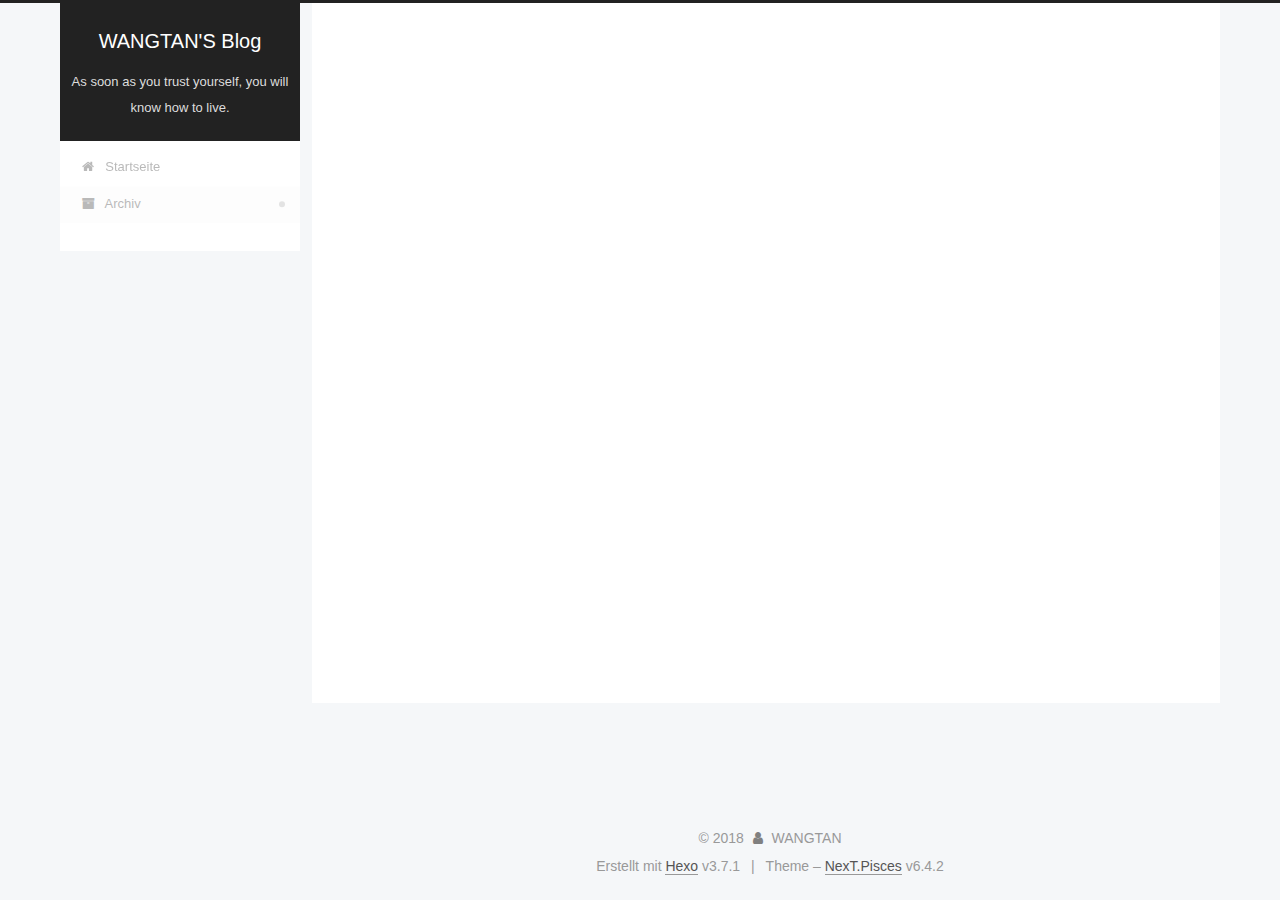
==== commit 794d5ca2: "Site updated: 2018-10-12 00:52:32" ====
--- a/archives/index.html
+++ b/archives/index.html
@@ -14,7 +14,7 @@
   
 
 
-<html class="theme-next muse use-motion" lang="zh-CN">
+<html class="theme-next pisces use-motion" lang="zh-Hans">
 <head>
   <meta charset="UTF-8"/>
 <meta http-equiv="X-UA-Compatible" content="IE=edge" />
@@ -84,7 +84,7 @@
   var NexT = window.NexT || {};
   var CONFIG = {
     root: '/',
-    scheme: 'Muse',
+    scheme: 'Pisces',
     version: '6.4.2',
     sidebar: {"position":"left","display":"post","offset":12,"b2t":false,"scrollpercent":false,"onmobile":false},
     fancybox: false,
@@ -112,7 +112,7 @@
 <meta property="og:title" content="WANGTAN&#39;S Blog">
 <meta property="og:url" content="http://yoursite.com/archives/index.html">
 <meta property="og:site_name" content="WANGTAN&#39;S Blog">
-<meta property="og:locale" content="zh-CN">
+<meta property="og:locale" content="zh-Hans">
 <meta name="twitter:card" content="summary">
 <meta name="twitter:title" content="WANGTAN&#39;S Blog">
 
@@ -131,7 +131,7 @@
   };
 </script>
 
-  <title>归档 | WANGTAN'S Blog</title>
+  <title>Archiv | WANGTAN'S Blog</title>
   
 
 
@@ -171,7 +171,7 @@
 
 </head>
 
-<body itemscope itemtype="http://schema.org/WebPage" lang="zh-CN">
+<body itemscope itemtype="http://schema.org/WebPage" lang="zh-Hans">
 
   
   
@@ -201,7 +201,7 @@
   </div>
 
   <div class="site-nav-toggle">
-    <button aria-label="切换导航栏">
+    <button aria-label="Toggle navigation bar">
       <span class="btn-bar"></span>
       <span class="btn-bar"></span>
       <span class="btn-bar"></span>
@@ -221,7 +221,7 @@
           
           <li class="menu-item menu-item-home">
     <a href="/" rel="section">
-      <i class="menu-item-icon fa fa-fw fa-home"></i> <br />首页</a>
+      <i class="menu-item-icon fa fa-fw fa-home"></i> <br />Startseite</a>
   </li>
         
         
@@ -229,29 +229,13 @@
           
           <li class="menu-item menu-item-archives menu-item-active">
     <a href="/archives/" rel="section">
-      <i class="menu-item-icon fa fa-fw fa-archive"></i> <br />归档</a>
+      <i class="menu-item-icon fa fa-fw fa-archive"></i> <br />Archiv</a>
   </li>
 
       
       
     </ul>
   
-
-  
-    
-
-    
-    
-      
-      
-    
-      
-      
-    
-    
-
-  
-
 
   
 
@@ -274,6 +258,22 @@
       <div class="main-inner">
         <div class="content-wrap">
           
+            
+
+    
+    
+      
+      
+    
+      
+      
+    
+    
+
+  
+
+
+          
           <div id="content" class="content">
             
 
@@ -291,7 +291,7 @@
         
           
         
-        嗯..! 目前共计 1 篇日志。 继续努力。
+        Öhm..! Ein Artikel. Bleib dran.
       </span>
       
 
@@ -388,7 +388,7 @@
                   <a href="/archives/">
                 
                     <span class="site-state-item-count">1</span>
-                    <span class="site-state-item-name">日志</span>
+                    <span class="site-state-item-name">Artikel</span>
                   </a>
                 </div>
               
@@ -445,7 +445,7 @@
 
 
 
-  <div class="powered-by">由 <a class="theme-link" target="_blank" href="https://hexo.io">Hexo</a> 强力驱动 v3.7.1</div>
+  <div class="powered-by">Erstellt mit  <a class="theme-link" target="_blank" href="https://hexo.io">Hexo</a> v3.7.1</div>
 
 
 
@@ -453,7 +453,7 @@
 
 
 
-  <div class="theme-info">主题 – <a class="theme-link" target="_blank" href="https://theme-next.org">NexT.Muse</a> v6.4.2</div>
+  <div class="theme-info">Theme – <a class="theme-link" target="_blank" href="https://theme-next.org">NexT.Pisces</a> v6.4.2</div>
 
 
 
@@ -546,6 +546,13 @@
   
   
 
+
+  <script type="text/javascript" src="/js/src/affix.js?v=6.4.2"></script>
+
+  <script type="text/javascript" src="/js/src/schemes/pisces.js?v=6.4.2"></script>
+
+
+
   
 
   
--- a/css/main.css
+++ b/css/main.css
@@ -189,7 +189,7 @@
   font-size: 14px;
   line-height: 2;
   color: #555;
-  background: #fff;
+  background: #f5f7f9;
 }
 @media (max-width: 767px) {
   body {
@@ -452,16 +452,16 @@
 .header-inner {
   margin: 0 auto;
   padding: 100px 0 70px;
-  width: 700px;
+  width: calc(100% - 20px);
 }
 @media (min-width: 1200px) {
   .container .header-inner {
-    width: 800px;
+    width: 1160px;
   }
 }
 @media (min-width: 1600px) {
   .container .header-inner {
-    width: 900px;
+    width: 73%;
   }
 }
 .main {
@@ -469,16 +469,16 @@
 }
 .main-inner {
   margin: 0 auto;
-  width: 700px;
+  width: calc(100% - 20px);
 }
 @media (min-width: 1200px) {
   .container .main-inner {
-    width: 800px;
+    width: 1160px;
   }
 }
 @media (min-width: 1600px) {
   .container .main-inner {
-    width: 900px;
+    width: 73%;
   }
 }
 .footer {
@@ -491,16 +491,16 @@
 .footer-inner {
   box-sizing: border-box;
   margin: 20px auto;
-  width: 700px;
+  width: calc(100% - 20px);
 }
 @media (min-width: 1200px) {
   .container .footer-inner {
-    width: 800px;
+    width: 1160px;
   }
 }
 @media (min-width: 1600px) {
   .container .footer-inner {
-    width: 900px;
+    width: 73%;
   }
 }
 pre,
@@ -957,11 +957,11 @@
   display: inline-block;
   padding: 0 20px;
   font-size: 14px;
-  color: #fff;
-  background: #222;
-  border: 2px solid #222;
+  color: #555;
+  background: #fff;
+  border: 2px solid #555;
   text-decoration: none;
-  border-radius: 0;
+  border-radius: 2px;
   transition-property: background-color;
   transition-duration: 0.2s;
   transition-timing-function: ease-in-out;
@@ -970,8 +970,8 @@
 }
 .btn:hover {
   border-color: #222;
-  color: #222;
-  background: #fff;
+  color: #fff;
+  background: #222;
 }
 .btn +.btn {
   margin: 0 0 8px 8px;
@@ -1083,7 +1083,7 @@
   width: 24px;
   background: #222;
   font-size: 12px;
-  opacity: 1;
+  opacity: 0.6;
   color: #fff;
   cursor: pointer;
   text-align: center;
@@ -1104,7 +1104,7 @@
   }
 }
 .back-to-top.back-to-top-on {
-  bottom: 19px;
+  bottom: 30px;
 }
 .header {
   background: transparent;
@@ -1153,7 +1153,7 @@
 .site-subtitle {
   margin-top: 10px;
   font-size: 13px;
-  color: #999;
+  color: #ddd;
 }
 .use-motion .brand {
   opacity: 0;
@@ -1226,7 +1226,8 @@
   transition-timing-function: ease-in-out;
   transition-delay: 0s;
 }
-.menu .menu-item a:hover {
+.menu .menu-item a:hover,
+.menu-item-active a {
   border-bottom-color: #222;
 }
 .menu .menu-item .fa {
@@ -1761,21 +1762,21 @@
   display: block;
   margin: 0 auto;
   padding: 2px;
-  max-width: 96px;
+  max-width: 120px;
   height: auto;
-  border: 2px solid #333;
+  border: 1px solid #eee;
   opacity: 1;
 }
 .site-author-name {
-  margin: 5px 0 0;
+  margin: 0;
   text-align: center;
-  color: #f5f5f5;
-  font-weight: normal;
+  color: #222;
+  font-weight: 600;
 }
 .site-description {
-  margin-top: 5px;
+  margin-top: 0;
   text-align: center;
-  font-size: 14px;
+  font-size: 13px;
   color: #999;
 }
 .site-state {
@@ -1787,7 +1788,7 @@
 .site-state-item {
   display: inline-block;
   padding: 0 15px;
-  border-left: 1px solid #333;
+  border-left: 1px solid #eee;
 }
 .site-state-item:first-child {
   border-left: none;
@@ -1800,11 +1801,11 @@
   text-align: center;
   color: inherit;
   font-weight: 600;
-  font-size: 18px;
+  font-size: 16px;
 }
 .site-state-item-name {
   font-size: 13px;
-  color: inherit;
+  color: #999;
 }
 .feed-link {
   margin-top: 20px;
@@ -1848,7 +1849,7 @@
   width: 4px;
   height: 4px;
   border-radius: 50%;
-  background: #ffff73;
+  background: #ff59c1;
 }
 .links-of-blogroll {
   font-size: 13px;
@@ -1886,7 +1887,7 @@
   color: #555;
 }
 .sidebar-nav li:hover {
-  color: #f5f5f5;
+  color: #fc6423;
 }
 .page-post-detail .sidebar-nav-toc {
   padding: 0 5px;
@@ -1895,11 +1896,11 @@
   margin-left: 10px;
 }
 .sidebar-nav .sidebar-nav-active {
-  color: #87daff;
-  border-bottom-color: #87daff;
+  color: #fc6423;
+  border-bottom-color: #fc6423;
 }
 .sidebar-nav .sidebar-nav-active:hover {
-  color: #87daff;
+  color: #fc6423;
 }
 .sidebar-panel {
   display: none;
@@ -1932,12 +1933,12 @@
   transition-timing-function: ease-in-out;
   transition-delay: 0s;
   transition-property: all;
-  color: #999;
-  border-bottom-color: #555;
+  color: #666;
+  border-bottom-color: #ccc;
 }
 .post-toc ol a:hover {
-  color: #ccc;
-  border-bottom-color: #ccc;
+  color: #000;
+  border-bottom-color: #000;
 }
 .post-toc .nav-item {
   overflow: hidden;
@@ -1958,14 +1959,14 @@
   display: block;
 }
 .post-toc .nav .active > a {
-  color: #87daff;
-  border-bottom-color: #87daff;
+  color: #fc6423;
+  border-bottom-color: #fc6423;
 }
 .post-toc .nav .active-current > a {
-  color: #87daff;
+  color: #fc6423;
 }
 .post-toc .nav .active-current > a:hover {
-  color: #87daff;
+  color: #fc6423;
 }
 .footer {
   font-size: 14px;
@@ -2234,6 +2235,16 @@
   transform: translate(-50%, -50%);
   color: #ccc;
 }
+@media (min-width: 768px) and (max-width: 991px) {
+  .busuanzi-count {
+    width: auto;
+  }
+}
+@media (max-width: 767px) {
+  .busuanzi-count {
+    width: auto;
+  }
+}
 .site-uv,
 .site-pv,
 .page-pv {
@@ -2462,7 +2473,7 @@
   }
 }
 .page-post-detail .sidebar-toggle-line {
-  background: #87daff;
+  background: #fc6423;
 }
 .page-post-detail .comments {
   overflow: hidden;
@@ -2485,104 +2496,459 @@
 ul.breadcrumb li+li:last-child {
   font-weight: bold;
 }
-@media (max-width: 767px) {
-  .header-inner,
-  .container .main-inner,
+.header {
+  position: relative;
+  margin: 0 auto;
+  width: calc(100% - 20px);
+}
+@media (min-width: 1200px) {
+  .header {
+    width: 1160px;
+  }
+}
+@media (min-width: 1600px) {
+  .header {
+    width: 73%;
+  }
+}
+@media (min-width: 768px) and (max-width: 991px) {
+  .header {
+    width: auto;
+  }
+}
+@media (max-width: 767px) {
+  .header {
+    width: auto;
+  }
+}
+.header-inner {
+  position: absolute;
+  top: 0;
+  overflow: hidden;
+  padding: 0;
+  width: 240px;
+  background: #fff;
+  box-shadow: initial;
+  border-radius: initial;
+}
+@media (min-width: 1200px) {
+  .container .header-inner {
+    width: 240px;
+  }
+}
+@media (min-width: 768px) and (max-width: 991px) {
+  .header-inner {
+    position: relative;
+    width: auto;
+    border-radius: initial;
+  }
+}
+@media (max-width: 767px) {
+  .header-inner {
+    position: relative;
+    width: auto;
+    border-radius: initial;
+  }
+}
+.main:before,
+.main:after {
+  content: " ";
+  display: table;
+}
+.main:after {
+  clear: both;
+}
+@media (min-width: 768px) and (max-width: 991px) {
+  .main {
+    padding-bottom: 100px;
+  }
+}
+@media (max-width: 767px) {
+  .main {
+    padding-bottom: 100px;
+  }
+}
+@media (min-width: 768px) and (max-width: 991px) {
+  .container .main-inner {
+    width: auto;
+  }
+}
+@media (max-width: 767px) {
+  .container .main-inner {
+    width: auto;
+  }
+}
+.content-wrap {
+  float: right;
+  box-sizing: border-box;
+  padding: 40px;
+  width: calc(100% - 252px);
+  background: #fff;
+  min-height: 700px;
+  box-shadow: initial;
+  border-radius: initial;
+}
+@media (min-width: 768px) and (max-width: 991px) {
+  .content-wrap {
+    width: 100%;
+    padding: 20px;
+    border-radius: initial;
+  }
+}
+@media (max-width: 767px) {
+  .content-wrap {
+    width: 100%;
+    padding: 20px;
+    min-height: auto;
+    border-radius: initial;
+  }
+}
+.sidebar {
+  position: static;
+  float: left;
+  margin-top: 300px;
+  width: 240px;
+  background: #f5f7f9;
+  box-shadow: none;
+}
+@media (min-width: 768px) and (max-width: 991px) {
+  .sidebar {
+    display: none;
+  }
+}
+@media (max-width: 767px) {
+  .sidebar {
+    display: none;
+  }
+}
+.sidebar-toggle {
+  display: none;
+}
+.footer-inner {
+  padding-left: 260px;
+}
+@media (min-width: 768px) and (max-width: 991px) {
   .footer-inner {
     width: auto;
-  }
-}
-embed {
+    padding-left: 0 !important;
+    padding-right: 0 !important;
+  }
+}
+@media (max-width: 767px) {
+  .footer-inner {
+    width: auto;
+    padding-left: 0 !important;
+    padding-right: 0 !important;
+  }
+}
+.sidebar-position-right .header-inner {
+  right: 0;
+}
+.sidebar-position-right .content-wrap {
+  float: left;
+}
+.sidebar-position-right .sidebar {
+  float: right;
+}
+.sidebar-position-right .footer-inner {
+  padding-left: 0;
+  padding-right: 260px;
+}
+.site-brand-wrapper {
+  position: relative;
+}
+.site-meta {
+  padding: 20px 0;
+  color: #fff;
+  background: #222;
+}
+@media (min-width: 768px) and (max-width: 991px) {
+  .site-meta {
+    box-shadow: 0 0 16px rgba(0,0,0,0.5);
+  }
+}
+@media (max-width: 767px) {
+  .site-meta {
+    box-shadow: 0 0 16px rgba(0,0,0,0.5);
+  }
+}
+.brand {
+  padding: 0;
+  background: none;
+}
+.brand:hover {
+  color: #fff;
+}
+.site-subtitle {
+  margin: 10px 10px 0;
+  font-weight: initial;
+}
+.site-search form {
+  display: none;
+}
+.site-nav {
+  border-top: none;
+}
+@media (min-width: 768px) and (max-width: 991px) {
+  .site-nav {
+    display: none !important;
+  }
+}
+@media (min-width: 768px) and (max-width: 991px) {
+  .site-nav-on {
+    display: block !important;
+  }
+}
+.menu .menu-item {
   display: block;
-  margin: 0px auto 25px auto;
-}
-.custom-logo .site-meta-headline {
-  text-align: center;
-}
-.custom-logo .brand {
-  background: none;
-}
-.custom-logo .site-title {
-  margin: 10px auto 0;
-  font-size: 24px;
-  color: #222;
-}
-.custom-logo .site-title a {
-  border: none;
-}
-.custom-logo-image {
-  margin: 0 auto;
-  padding: 5px;
-  max-width: 150px;
-  background: #fff;
-}
-@media (max-width: 767px) {
-  .site-nav {
-    position: absolute;
-    left: 0;
-    top: 52px;
-    margin: 0;
-    width: 100%;
-    padding: 0;
-    background: #fff;
-    border-bottom: 1px solid #ddd;
-    z-index: 1030;
-  }
-}
-@media (max-width: 767px) {
-  .menu {
-    text-align: left;
-  }
-}
-@media (max-width: 767px) {
-  .menu .menu-item {
-    display: block;
-    margin: 0 10px;
-    vertical-align: top;
-  }
+  margin: 0;
+}
+.menu .menu-item a {
+  position: relative;
+  box-sizing: border-box;
+  padding: 5px 20px;
+  text-align: left;
+  line-height: inherit;
+  transition-property: background-color;
+  transition-duration: 0.2s;
+  transition-timing-function: ease-in-out;
+  transition-delay: 0s;
+}
+.menu .menu-item a:hover,
+.menu-item-active a {
+  background: #f9f9f9;
+  border-bottom-color: #fff;
 }
 .menu .menu-item .badge {
   display: inline-block;
-  padding: 1px 4px;
-  margin-left: 5px;
+  padding: 2px 5px;
   font-weight: 700;
   line-height: 1;
+  color: #fff;
   text-align: center;
   white-space: nowrap;
-  background-color: #eee;
-}
-@media (max-width: 767px) {
-  .menu .menu-item .badge {
-    float: right;
-    margin: 0.35em 0 0 0;
-  }
-}
-@media (max-width: 767px) {
-  .menu .menu-item br {
-    display: none;
-  }
-}
-@media (max-width: 767px) {
-  .menu .menu-item a {
-    padding: 5px 10px;
-    border-bottom-color: #fff !important;
-  }
-}
-.menu .menu-item .fa {
+  vertical-align: middle;
+  background-color: #ccc;
+  border-radius: 10px;
+  float: right;
+  margin: 0.35em 0 0 0;
+  text-shadow: 1px 1px 0px rgba(0,0,0,0.1);
+}
+.menu .menu-item br {
+  display: none;
+}
+.menu-item-active a:after {
+  content: " ";
+  position: absolute;
+  top: 50%;
+  margin-top: -3px;
+  right: 15px;
+  width: 6px;
+  height: 6px;
+  border-radius: 50%;
+  background-color: #bbb;
+}
+.btn-bar {
+  background-color: #fff;
+}
+.site-nav-toggle {
+  left: 20px;
+  top: 50%;
+  -webkit-transform: translateY(-50%);
+  -webkit-transform: translateY(-50%);
+  -moz-transform: translateY(-50%);
+  -ms-transform: translateY(-50%);
+  -o-transform: translateY(-50%);
+  transform: translateY(-50%);
+}
+@media (min-width: 768px) and (max-width: 991px) {
+  .site-nav-toggle {
+    display: block;
+  }
+}
+.sub-menu {
+  margin: 0;
+  padding: 6px 0;
+  background: #fff !important;
+  border-bottom: 1px solid #ddd;
+}
+.sub-menu .menu-item {
+  display: inline-block !important;
+}
+.sub-menu .menu-item a {
+  padding: initial !important;
+  margin: 5px 10px;
+}
+.sub-menu .menu-item a:hover {
+  background: initial !important;
+  color: #fc6423;
+}
+.sub-menu .menu-item-active a {
+  background: #fff !important;
+  color: #fc6423;
+  border-bottom-color: #fc6423;
+}
+.sub-menu .menu-item-active a:hover {
+  background: #fff !important;
+  border-bottom-color: #fc6423;
+}
+.sub-menu .menu-item-active a:after {
+  content: initial;
+}
+.use-motion .sidebar .motion-element {
+  opacity: 1;
+}
+.sidebar {
+  margin-left: -100%;
+  right: auto;
+  bottom: auto;
+  -webkit-transform: none;
+}
+.sidebar-inner {
+  box-sizing: border-box;
+  width: 240px;
+  color: #555;
+  background: #fff;
+  box-shadow: initial;
+  border-radius: initial;
+  opacity: 0;
+}
+.sidebar-inner.affix {
+  position: fixed;
+  top: 12px;
+}
+.sidebar-inner.affix-bottom {
+  position: absolute;
+}
+.site-overview {
+  text-align: left;
+}
+.site-author:before,
+.site-author:after {
+  content: " ";
+  display: table;
+}
+.site-author:after {
+  clear: both;
+}
+.sidebar a,
+.sidebar .exturl {
+  color: #555;
+}
+.sidebar a:hover,
+.sidebar .exturl:hover {
+  color: #222;
+}
+.site-state-item {
+  padding: 0 10px;
+}
+.links-of-author-item a:before,
+.links-of-author-item .exturl:before {
+  display: none;
+}
+.links-of-author-item a,
+.links-of-author-item .exturl {
+  border-bottom: none;
+  text-decoration: underline;
+}
+.feed-link {
+  border-top: 1px dotted #ccc;
+  border-bottom: 1px dotted #ccc;
+  text-align: center;
+}
+.feed-link a {
+  display: block;
+  color: #fc6423;
+  border: none;
+}
+.feed-link a:hover {
+  background: none;
+  color: #e34603;
+}
+.feed-link a:hover i {
+  color: #e34603;
+}
+.links-of-author {
+  display: flex;
+  flex-wrap: wrap;
+  justify-content: center;
+}
+.links-of-author .exturl {
+  font-size: 13px;
+}
+.links-of-author-item {
+  margin: 5px 0 0;
+  width: 50%;
+}
+.links-of-author-item a,
+.links-of-author-item .exturl {
+  max-width: 216px;
+  box-sizing: border-box;
+  display: inline-block;
   margin-right: 0;
-}
-.menu-item-active a {
-  border-bottom-color: #222 !important;
-  color: #222;
-}
-@media (max-width: 767px) {
-  .menu-item-active a {
-    border-bottom-color: #fff !important;
-  }
-}
-.site-search form {
-  display: none;
+  margin-bottom: 0;
+  padding: 0 5px;
+  overflow: hidden;
+  white-space: nowrap;
+  text-overflow: ellipsis;
+}
+.links-of-author-item a,
+.links-of-author-item .exturl {
+  display: block;
+  text-decoration: none;
+}
+.links-of-author-item a:hover,
+.links-of-author-item .exturl:hover {
+  border-radius: 4px;
+  background: #eee;
+}
+.links-of-author-item .fa {
+  margin-right: 2px;
+  font-size: 16px;
+}
+.links-of-author-item .fa-globe {
+  font-size: 15px;
+}
+.links-of-blogroll {
+  text-align: center;
+  margin-top: 20px;
+  padding: 3px 0 0;
+  border-top: 1px dotted #ccc;
+}
+.links-of-blogroll-title {
+  margin-top: 0;
+}
+.links-of-blogroll-item {
+  padding: 0;
+}
+.links-of-blogroll-inline:before,
+.links-of-blogroll-inline:after {
+  content: " ";
+  display: table;
+}
+.links-of-blogroll-inline:after {
+  clear: both;
 }
 .links-of-blogroll-inline .links-of-blogroll-item {
-  display: inline-block;
-}
+  margin: 5px 0 0;
+  width: 50%;
+  display: inline-block;
+  width: unset;
+}
+.links-of-blogroll-inline .links-of-blogroll-item a,
+.links-of-blogroll-inline .links-of-blogroll-item .exturl {
+  max-width: 216px;
+  box-sizing: border-box;
+  display: inline-block;
+  margin-right: 0;
+  margin-bottom: 0;
+  padding: 0 5px;
+  overflow: hidden;
+  white-space: nowrap;
+  text-overflow: ellipsis;
+}
+@media (max-width: 767px) {
+  .post-body {
+    text-align: justify;
+  }
+}
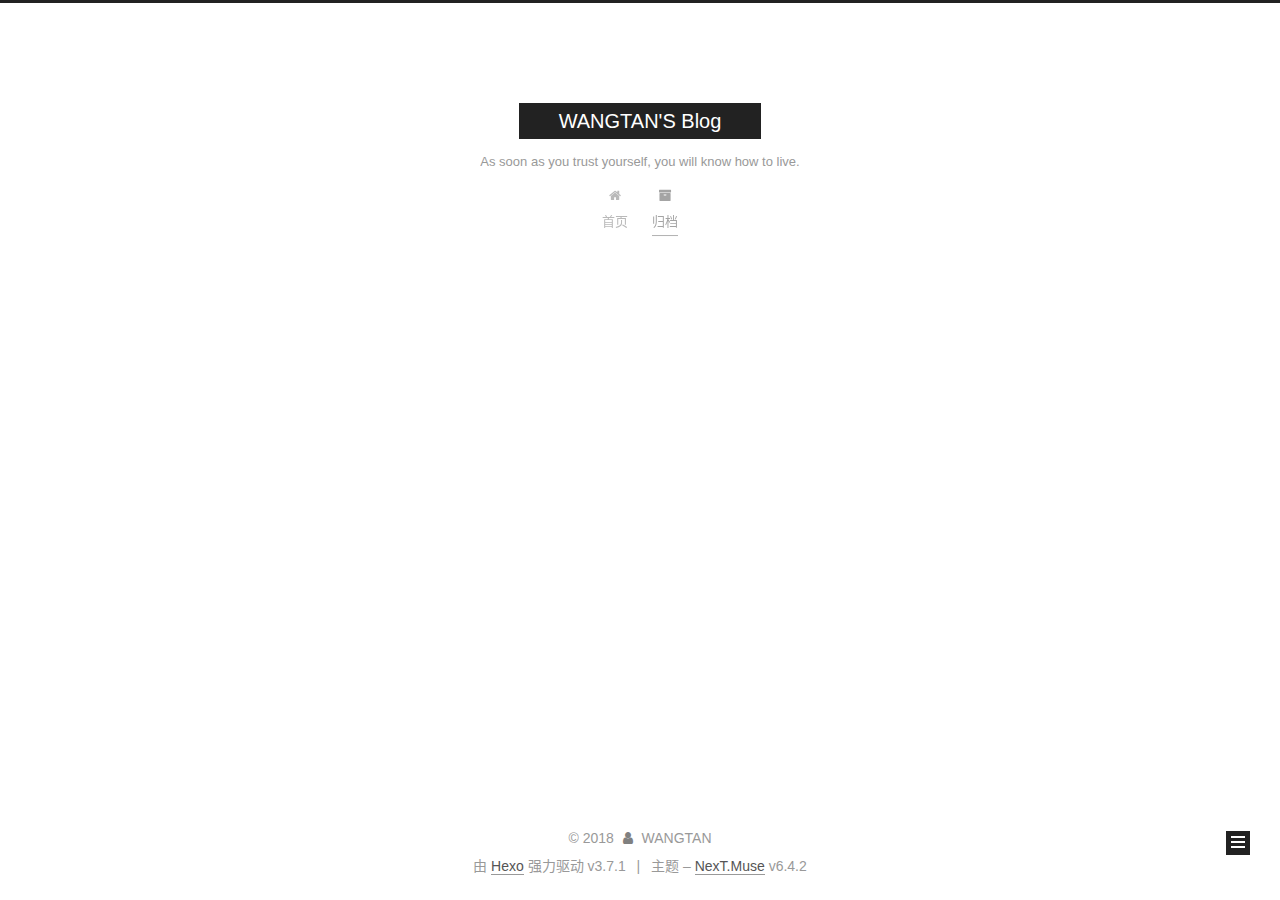
==== commit e36b9524: "Site updated: 2018-10-12 00:56:25" ====
--- a/archives/index.html
+++ b/archives/index.html
@@ -14,7 +14,7 @@
   
 
 
-<html class="theme-next pisces use-motion" lang="zh-Hans">
+<html class="theme-next muse use-motion" lang="zh-CN">
 <head>
   <meta charset="UTF-8"/>
 <meta http-equiv="X-UA-Compatible" content="IE=edge" />
@@ -84,7 +84,7 @@
   var NexT = window.NexT || {};
   var CONFIG = {
     root: '/',
-    scheme: 'Pisces',
+    scheme: 'Muse',
     version: '6.4.2',
     sidebar: {"position":"left","display":"post","offset":12,"b2t":false,"scrollpercent":false,"onmobile":false},
     fancybox: false,
@@ -112,7 +112,7 @@
 <meta property="og:title" content="WANGTAN&#39;S Blog">
 <meta property="og:url" content="http://yoursite.com/archives/index.html">
 <meta property="og:site_name" content="WANGTAN&#39;S Blog">
-<meta property="og:locale" content="zh-Hans">
+<meta property="og:locale" content="zh-CN">
 <meta name="twitter:card" content="summary">
 <meta name="twitter:title" content="WANGTAN&#39;S Blog">
 
@@ -131,7 +131,7 @@
   };
 </script>
 
-  <title>Archiv | WANGTAN'S Blog</title>
+  <title>归档 | WANGTAN'S Blog</title>
   
 
 
@@ -171,7 +171,7 @@
 
 </head>
 
-<body itemscope itemtype="http://schema.org/WebPage" lang="zh-Hans">
+<body itemscope itemtype="http://schema.org/WebPage" lang="zh-CN">
 
   
   
@@ -201,7 +201,7 @@
   </div>
 
   <div class="site-nav-toggle">
-    <button aria-label="Toggle navigation bar">
+    <button aria-label="切换导航栏">
       <span class="btn-bar"></span>
       <span class="btn-bar"></span>
       <span class="btn-bar"></span>
@@ -221,7 +221,7 @@
           
           <li class="menu-item menu-item-home">
     <a href="/" rel="section">
-      <i class="menu-item-icon fa fa-fw fa-home"></i> <br />Startseite</a>
+      <i class="menu-item-icon fa fa-fw fa-home"></i> <br />首页</a>
   </li>
         
         
@@ -229,13 +229,29 @@
           
           <li class="menu-item menu-item-archives menu-item-active">
     <a href="/archives/" rel="section">
-      <i class="menu-item-icon fa fa-fw fa-archive"></i> <br />Archiv</a>
+      <i class="menu-item-icon fa fa-fw fa-archive"></i> <br />归档</a>
   </li>
 
       
       
     </ul>
   
+
+  
+    
+
+    
+    
+      
+      
+    
+      
+      
+    
+    
+
+  
+
 
   
 
@@ -258,22 +274,6 @@
       <div class="main-inner">
         <div class="content-wrap">
           
-            
-
-    
-    
-      
-      
-    
-      
-      
-    
-    
-
-  
-
-
-          
           <div id="content" class="content">
             
 
@@ -291,7 +291,7 @@
         
           
         
-        Öhm..! Ein Artikel. Bleib dran.
+        嗯..! 目前共计 1 篇日志。 继续努力。
       </span>
       
 
@@ -388,7 +388,7 @@
                   <a href="/archives/">
                 
                     <span class="site-state-item-count">1</span>
-                    <span class="site-state-item-name">Artikel</span>
+                    <span class="site-state-item-name">日志</span>
                   </a>
                 </div>
               
@@ -445,7 +445,7 @@
 
 
 
-  <div class="powered-by">Erstellt mit  <a class="theme-link" target="_blank" href="https://hexo.io">Hexo</a> v3.7.1</div>
+  <div class="powered-by">由 <a class="theme-link" target="_blank" href="https://hexo.io">Hexo</a> 强力驱动 v3.7.1</div>
 
 
 
@@ -453,7 +453,7 @@
 
 
 
-  <div class="theme-info">Theme – <a class="theme-link" target="_blank" href="https://theme-next.org">NexT.Pisces</a> v6.4.2</div>
+  <div class="theme-info">主题 – <a class="theme-link" target="_blank" href="https://theme-next.org">NexT.Muse</a> v6.4.2</div>
 
 
 
@@ -546,13 +546,6 @@
   
   
 
-
-  <script type="text/javascript" src="/js/src/affix.js?v=6.4.2"></script>
-
-  <script type="text/javascript" src="/js/src/schemes/pisces.js?v=6.4.2"></script>
-
-
-
   
 
   
--- a/css/main.css
+++ b/css/main.css
@@ -189,7 +189,7 @@
   font-size: 14px;
   line-height: 2;
   color: #555;
-  background: #f5f7f9;
+  background: #fff;
 }
 @media (max-width: 767px) {
   body {
@@ -452,16 +452,16 @@
 .header-inner {
   margin: 0 auto;
   padding: 100px 0 70px;
-  width: calc(100% - 20px);
+  width: 700px;
 }
 @media (min-width: 1200px) {
   .container .header-inner {
-    width: 1160px;
+    width: 800px;
   }
 }
 @media (min-width: 1600px) {
   .container .header-inner {
-    width: 73%;
+    width: 900px;
   }
 }
 .main {
@@ -469,16 +469,16 @@
 }
 .main-inner {
   margin: 0 auto;
-  width: calc(100% - 20px);
+  width: 700px;
 }
 @media (min-width: 1200px) {
   .container .main-inner {
-    width: 1160px;
+    width: 800px;
   }
 }
 @media (min-width: 1600px) {
   .container .main-inner {
-    width: 73%;
+    width: 900px;
   }
 }
 .footer {
@@ -491,16 +491,16 @@
 .footer-inner {
   box-sizing: border-box;
   margin: 20px auto;
-  width: calc(100% - 20px);
+  width: 700px;
 }
 @media (min-width: 1200px) {
   .container .footer-inner {
-    width: 1160px;
+    width: 800px;
   }
 }
 @media (min-width: 1600px) {
   .container .footer-inner {
-    width: 73%;
+    width: 900px;
   }
 }
 pre,
@@ -957,11 +957,11 @@
   display: inline-block;
   padding: 0 20px;
   font-size: 14px;
-  color: #555;
-  background: #fff;
-  border: 2px solid #555;
+  color: #fff;
+  background: #222;
+  border: 2px solid #222;
   text-decoration: none;
-  border-radius: 2px;
+  border-radius: 0;
   transition-property: background-color;
   transition-duration: 0.2s;
   transition-timing-function: ease-in-out;
@@ -970,8 +970,8 @@
 }
 .btn:hover {
   border-color: #222;
-  color: #fff;
-  background: #222;
+  color: #222;
+  background: #fff;
 }
 .btn +.btn {
   margin: 0 0 8px 8px;
@@ -1083,7 +1083,7 @@
   width: 24px;
   background: #222;
   font-size: 12px;
-  opacity: 0.6;
+  opacity: 1;
   color: #fff;
   cursor: pointer;
   text-align: center;
@@ -1104,7 +1104,7 @@
   }
 }
 .back-to-top.back-to-top-on {
-  bottom: 30px;
+  bottom: 19px;
 }
 .header {
   background: transparent;
@@ -1153,7 +1153,7 @@
 .site-subtitle {
   margin-top: 10px;
   font-size: 13px;
-  color: #ddd;
+  color: #999;
 }
 .use-motion .brand {
   opacity: 0;
@@ -1226,8 +1226,7 @@
   transition-timing-function: ease-in-out;
   transition-delay: 0s;
 }
-.menu .menu-item a:hover,
-.menu-item-active a {
+.menu .menu-item a:hover {
   border-bottom-color: #222;
 }
 .menu .menu-item .fa {
@@ -1762,21 +1761,21 @@
   display: block;
   margin: 0 auto;
   padding: 2px;
-  max-width: 120px;
+  max-width: 96px;
   height: auto;
-  border: 1px solid #eee;
+  border: 2px solid #333;
   opacity: 1;
 }
 .site-author-name {
-  margin: 0;
+  margin: 5px 0 0;
   text-align: center;
-  color: #222;
-  font-weight: 600;
+  color: #f5f5f5;
+  font-weight: normal;
 }
 .site-description {
-  margin-top: 0;
+  margin-top: 5px;
   text-align: center;
-  font-size: 13px;
+  font-size: 14px;
   color: #999;
 }
 .site-state {
@@ -1788,7 +1787,7 @@
 .site-state-item {
   display: inline-block;
   padding: 0 15px;
-  border-left: 1px solid #eee;
+  border-left: 1px solid #333;
 }
 .site-state-item:first-child {
   border-left: none;
@@ -1801,11 +1800,11 @@
   text-align: center;
   color: inherit;
   font-weight: 600;
-  font-size: 16px;
+  font-size: 18px;
 }
 .site-state-item-name {
   font-size: 13px;
-  color: #999;
+  color: inherit;
 }
 .feed-link {
   margin-top: 20px;
@@ -1849,7 +1848,7 @@
   width: 4px;
   height: 4px;
   border-radius: 50%;
-  background: #ff59c1;
+  background: #e3ff83;
 }
 .links-of-blogroll {
   font-size: 13px;
@@ -1887,7 +1886,7 @@
   color: #555;
 }
 .sidebar-nav li:hover {
-  color: #fc6423;
+  color: #f5f5f5;
 }
 .page-post-detail .sidebar-nav-toc {
   padding: 0 5px;
@@ -1896,11 +1895,11 @@
   margin-left: 10px;
 }
 .sidebar-nav .sidebar-nav-active {
-  color: #fc6423;
-  border-bottom-color: #fc6423;
+  color: #87daff;
+  border-bottom-color: #87daff;
 }
 .sidebar-nav .sidebar-nav-active:hover {
-  color: #fc6423;
+  color: #87daff;
 }
 .sidebar-panel {
   display: none;
@@ -1933,12 +1932,12 @@
   transition-timing-function: ease-in-out;
   transition-delay: 0s;
   transition-property: all;
-  color: #666;
+  color: #999;
+  border-bottom-color: #555;
+}
+.post-toc ol a:hover {
+  color: #ccc;
   border-bottom-color: #ccc;
-}
-.post-toc ol a:hover {
-  color: #000;
-  border-bottom-color: #000;
 }
 .post-toc .nav-item {
   overflow: hidden;
@@ -1959,14 +1958,14 @@
   display: block;
 }
 .post-toc .nav .active > a {
-  color: #fc6423;
-  border-bottom-color: #fc6423;
+  color: #87daff;
+  border-bottom-color: #87daff;
 }
 .post-toc .nav .active-current > a {
-  color: #fc6423;
+  color: #87daff;
 }
 .post-toc .nav .active-current > a:hover {
-  color: #fc6423;
+  color: #87daff;
 }
 .footer {
   font-size: 14px;
@@ -2235,16 +2234,6 @@
   transform: translate(-50%, -50%);
   color: #ccc;
 }
-@media (min-width: 768px) and (max-width: 991px) {
-  .busuanzi-count {
-    width: auto;
-  }
-}
-@media (max-width: 767px) {
-  .busuanzi-count {
-    width: auto;
-  }
-}
 .site-uv,
 .site-pv,
 .page-pv {
@@ -2473,7 +2462,7 @@
   }
 }
 .page-post-detail .sidebar-toggle-line {
-  background: #fc6423;
+  background: #87daff;
 }
 .page-post-detail .comments {
   overflow: hidden;
@@ -2496,459 +2485,104 @@
 ul.breadcrumb li+li:last-child {
   font-weight: bold;
 }
-.header {
-  position: relative;
-  margin: 0 auto;
-  width: calc(100% - 20px);
-}
-@media (min-width: 1200px) {
-  .header {
-    width: 1160px;
-  }
-}
-@media (min-width: 1600px) {
-  .header {
-    width: 73%;
-  }
-}
-@media (min-width: 768px) and (max-width: 991px) {
-  .header {
-    width: auto;
-  }
-}
-@media (max-width: 767px) {
-  .header {
-    width: auto;
-  }
-}
-.header-inner {
-  position: absolute;
-  top: 0;
-  overflow: hidden;
-  padding: 0;
-  width: 240px;
-  background: #fff;
-  box-shadow: initial;
-  border-radius: initial;
-}
-@media (min-width: 1200px) {
-  .container .header-inner {
-    width: 240px;
-  }
-}
-@media (min-width: 768px) and (max-width: 991px) {
-  .header-inner {
-    position: relative;
-    width: auto;
-    border-radius: initial;
-  }
-}
-@media (max-width: 767px) {
-  .header-inner {
-    position: relative;
-    width: auto;
-    border-radius: initial;
-  }
-}
-.main:before,
-.main:after {
-  content: " ";
-  display: table;
-}
-.main:after {
-  clear: both;
-}
-@media (min-width: 768px) and (max-width: 991px) {
-  .main {
-    padding-bottom: 100px;
-  }
-}
-@media (max-width: 767px) {
-  .main {
-    padding-bottom: 100px;
-  }
-}
-@media (min-width: 768px) and (max-width: 991px) {
-  .container .main-inner {
-    width: auto;
-  }
-}
-@media (max-width: 767px) {
-  .container .main-inner {
-    width: auto;
-  }
-}
-.content-wrap {
-  float: right;
-  box-sizing: border-box;
-  padding: 40px;
-  width: calc(100% - 252px);
-  background: #fff;
-  min-height: 700px;
-  box-shadow: initial;
-  border-radius: initial;
-}
-@media (min-width: 768px) and (max-width: 991px) {
-  .content-wrap {
-    width: 100%;
-    padding: 20px;
-    border-radius: initial;
-  }
-}
-@media (max-width: 767px) {
-  .content-wrap {
-    width: 100%;
-    padding: 20px;
-    min-height: auto;
-    border-radius: initial;
-  }
-}
-.sidebar {
-  position: static;
-  float: left;
-  margin-top: 300px;
-  width: 240px;
-  background: #f5f7f9;
-  box-shadow: none;
-}
-@media (min-width: 768px) and (max-width: 991px) {
-  .sidebar {
-    display: none;
-  }
-}
-@media (max-width: 767px) {
-  .sidebar {
-    display: none;
-  }
-}
-.sidebar-toggle {
-  display: none;
-}
-.footer-inner {
-  padding-left: 260px;
-}
-@media (min-width: 768px) and (max-width: 991px) {
+@media (max-width: 767px) {
+  .header-inner,
+  .container .main-inner,
   .footer-inner {
     width: auto;
-    padding-left: 0 !important;
-    padding-right: 0 !important;
-  }
-}
-@media (max-width: 767px) {
-  .footer-inner {
-    width: auto;
-    padding-left: 0 !important;
-    padding-right: 0 !important;
-  }
-}
-.sidebar-position-right .header-inner {
-  right: 0;
-}
-.sidebar-position-right .content-wrap {
-  float: left;
-}
-.sidebar-position-right .sidebar {
-  float: right;
-}
-.sidebar-position-right .footer-inner {
-  padding-left: 0;
-  padding-right: 260px;
-}
-.site-brand-wrapper {
-  position: relative;
-}
-.site-meta {
-  padding: 20px 0;
-  color: #fff;
-  background: #222;
-}
-@media (min-width: 768px) and (max-width: 991px) {
-  .site-meta {
-    box-shadow: 0 0 16px rgba(0,0,0,0.5);
-  }
-}
-@media (max-width: 767px) {
-  .site-meta {
-    box-shadow: 0 0 16px rgba(0,0,0,0.5);
-  }
-}
-.brand {
-  padding: 0;
+  }
+}
+embed {
+  display: block;
+  margin: 0px auto 25px auto;
+}
+.custom-logo .site-meta-headline {
+  text-align: center;
+}
+.custom-logo .brand {
   background: none;
 }
-.brand:hover {
-  color: #fff;
-}
-.site-subtitle {
-  margin: 10px 10px 0;
-  font-weight: initial;
+.custom-logo .site-title {
+  margin: 10px auto 0;
+  font-size: 24px;
+  color: #222;
+}
+.custom-logo .site-title a {
+  border: none;
+}
+.custom-logo-image {
+  margin: 0 auto;
+  padding: 5px;
+  max-width: 150px;
+  background: #fff;
+}
+@media (max-width: 767px) {
+  .site-nav {
+    position: absolute;
+    left: 0;
+    top: 52px;
+    margin: 0;
+    width: 100%;
+    padding: 0;
+    background: #fff;
+    border-bottom: 1px solid #ddd;
+    z-index: 1030;
+  }
+}
+@media (max-width: 767px) {
+  .menu {
+    text-align: left;
+  }
+}
+@media (max-width: 767px) {
+  .menu .menu-item {
+    display: block;
+    margin: 0 10px;
+    vertical-align: top;
+  }
+}
+.menu .menu-item .badge {
+  display: inline-block;
+  padding: 1px 4px;
+  margin-left: 5px;
+  font-weight: 700;
+  line-height: 1;
+  text-align: center;
+  white-space: nowrap;
+  background-color: #eee;
+}
+@media (max-width: 767px) {
+  .menu .menu-item .badge {
+    float: right;
+    margin: 0.35em 0 0 0;
+  }
+}
+@media (max-width: 767px) {
+  .menu .menu-item br {
+    display: none;
+  }
+}
+@media (max-width: 767px) {
+  .menu .menu-item a {
+    padding: 5px 10px;
+    border-bottom-color: #fff !important;
+  }
+}
+.menu .menu-item .fa {
+  margin-right: 0;
+}
+.menu-item-active a {
+  border-bottom-color: #222 !important;
+  color: #222;
+}
+@media (max-width: 767px) {
+  .menu-item-active a {
+    border-bottom-color: #fff !important;
+  }
 }
 .site-search form {
   display: none;
 }
-.site-nav {
-  border-top: none;
-}
-@media (min-width: 768px) and (max-width: 991px) {
-  .site-nav {
-    display: none !important;
-  }
-}
-@media (min-width: 768px) and (max-width: 991px) {
-  .site-nav-on {
-    display: block !important;
-  }
-}
-.menu .menu-item {
-  display: block;
-  margin: 0;
-}
-.menu .menu-item a {
-  position: relative;
-  box-sizing: border-box;
-  padding: 5px 20px;
-  text-align: left;
-  line-height: inherit;
-  transition-property: background-color;
-  transition-duration: 0.2s;
-  transition-timing-function: ease-in-out;
-  transition-delay: 0s;
-}
-.menu .menu-item a:hover,
-.menu-item-active a {
-  background: #f9f9f9;
-  border-bottom-color: #fff;
-}
-.menu .menu-item .badge {
-  display: inline-block;
-  padding: 2px 5px;
-  font-weight: 700;
-  line-height: 1;
-  color: #fff;
-  text-align: center;
-  white-space: nowrap;
-  vertical-align: middle;
-  background-color: #ccc;
-  border-radius: 10px;
-  float: right;
-  margin: 0.35em 0 0 0;
-  text-shadow: 1px 1px 0px rgba(0,0,0,0.1);
-}
-.menu .menu-item br {
-  display: none;
-}
-.menu-item-active a:after {
-  content: " ";
-  position: absolute;
-  top: 50%;
-  margin-top: -3px;
-  right: 15px;
-  width: 6px;
-  height: 6px;
-  border-radius: 50%;
-  background-color: #bbb;
-}
-.btn-bar {
-  background-color: #fff;
-}
-.site-nav-toggle {
-  left: 20px;
-  top: 50%;
-  -webkit-transform: translateY(-50%);
-  -webkit-transform: translateY(-50%);
-  -moz-transform: translateY(-50%);
-  -ms-transform: translateY(-50%);
-  -o-transform: translateY(-50%);
-  transform: translateY(-50%);
-}
-@media (min-width: 768px) and (max-width: 991px) {
-  .site-nav-toggle {
-    display: block;
-  }
-}
-.sub-menu {
-  margin: 0;
-  padding: 6px 0;
-  background: #fff !important;
-  border-bottom: 1px solid #ddd;
-}
-.sub-menu .menu-item {
-  display: inline-block !important;
-}
-.sub-menu .menu-item a {
-  padding: initial !important;
-  margin: 5px 10px;
-}
-.sub-menu .menu-item a:hover {
-  background: initial !important;
-  color: #fc6423;
-}
-.sub-menu .menu-item-active a {
-  background: #fff !important;
-  color: #fc6423;
-  border-bottom-color: #fc6423;
-}
-.sub-menu .menu-item-active a:hover {
-  background: #fff !important;
-  border-bottom-color: #fc6423;
-}
-.sub-menu .menu-item-active a:after {
-  content: initial;
-}
-.use-motion .sidebar .motion-element {
-  opacity: 1;
-}
-.sidebar {
-  margin-left: -100%;
-  right: auto;
-  bottom: auto;
-  -webkit-transform: none;
-}
-.sidebar-inner {
-  box-sizing: border-box;
-  width: 240px;
-  color: #555;
-  background: #fff;
-  box-shadow: initial;
-  border-radius: initial;
-  opacity: 0;
-}
-.sidebar-inner.affix {
-  position: fixed;
-  top: 12px;
-}
-.sidebar-inner.affix-bottom {
-  position: absolute;
-}
-.site-overview {
-  text-align: left;
-}
-.site-author:before,
-.site-author:after {
-  content: " ";
-  display: table;
-}
-.site-author:after {
-  clear: both;
-}
-.sidebar a,
-.sidebar .exturl {
-  color: #555;
-}
-.sidebar a:hover,
-.sidebar .exturl:hover {
-  color: #222;
-}
-.site-state-item {
-  padding: 0 10px;
-}
-.links-of-author-item a:before,
-.links-of-author-item .exturl:before {
-  display: none;
-}
-.links-of-author-item a,
-.links-of-author-item .exturl {
-  border-bottom: none;
-  text-decoration: underline;
-}
-.feed-link {
-  border-top: 1px dotted #ccc;
-  border-bottom: 1px dotted #ccc;
-  text-align: center;
-}
-.feed-link a {
-  display: block;
-  color: #fc6423;
-  border: none;
-}
-.feed-link a:hover {
-  background: none;
-  color: #e34603;
-}
-.feed-link a:hover i {
-  color: #e34603;
-}
-.links-of-author {
-  display: flex;
-  flex-wrap: wrap;
-  justify-content: center;
-}
-.links-of-author .exturl {
-  font-size: 13px;
-}
-.links-of-author-item {
-  margin: 5px 0 0;
-  width: 50%;
-}
-.links-of-author-item a,
-.links-of-author-item .exturl {
-  max-width: 216px;
-  box-sizing: border-box;
-  display: inline-block;
-  margin-right: 0;
-  margin-bottom: 0;
-  padding: 0 5px;
-  overflow: hidden;
-  white-space: nowrap;
-  text-overflow: ellipsis;
-}
-.links-of-author-item a,
-.links-of-author-item .exturl {
-  display: block;
-  text-decoration: none;
-}
-.links-of-author-item a:hover,
-.links-of-author-item .exturl:hover {
-  border-radius: 4px;
-  background: #eee;
-}
-.links-of-author-item .fa {
-  margin-right: 2px;
-  font-size: 16px;
-}
-.links-of-author-item .fa-globe {
-  font-size: 15px;
-}
-.links-of-blogroll {
-  text-align: center;
-  margin-top: 20px;
-  padding: 3px 0 0;
-  border-top: 1px dotted #ccc;
-}
-.links-of-blogroll-title {
-  margin-top: 0;
-}
-.links-of-blogroll-item {
-  padding: 0;
-}
-.links-of-blogroll-inline:before,
-.links-of-blogroll-inline:after {
-  content: " ";
-  display: table;
-}
-.links-of-blogroll-inline:after {
-  clear: both;
-}
 .links-of-blogroll-inline .links-of-blogroll-item {
-  margin: 5px 0 0;
-  width: 50%;
-  display: inline-block;
-  width: unset;
-}
-.links-of-blogroll-inline .links-of-blogroll-item a,
-.links-of-blogroll-inline .links-of-blogroll-item .exturl {
-  max-width: 216px;
-  box-sizing: border-box;
-  display: inline-block;
-  margin-right: 0;
-  margin-bottom: 0;
-  padding: 0 5px;
-  overflow: hidden;
-  white-space: nowrap;
-  text-overflow: ellipsis;
-}
-@media (max-width: 767px) {
-  .post-body {
-    text-align: justify;
-  }
-}
+  display: inline-block;
+}
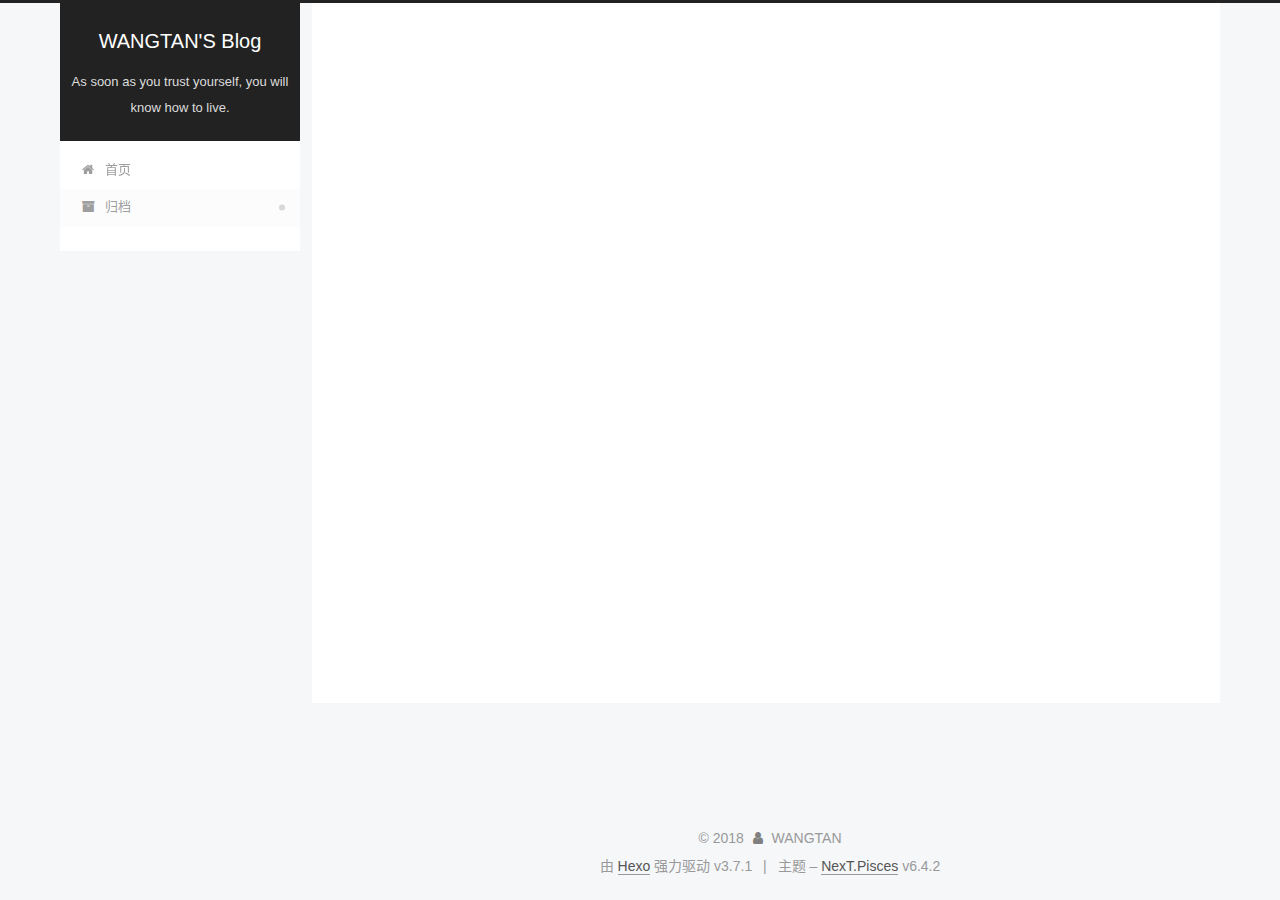
==== commit c19d7b52: "Site updated: 2018-10-12 01:30:24" ====
--- a/archives/index.html
+++ b/archives/index.html
@@ -14,7 +14,7 @@
   
 
 
-<html class="theme-next muse use-motion" lang="zh-CN">
+<html class="theme-next pisces use-motion" lang="zh-CN">
 <head>
   <meta charset="UTF-8"/>
 <meta http-equiv="X-UA-Compatible" content="IE=edge" />
@@ -84,7 +84,7 @@
   var NexT = window.NexT || {};
   var CONFIG = {
     root: '/',
-    scheme: 'Muse',
+    scheme: 'Pisces',
     version: '6.4.2',
     sidebar: {"position":"left","display":"post","offset":12,"b2t":false,"scrollpercent":false,"onmobile":false},
     fancybox: false,
@@ -238,22 +238,6 @@
   
 
   
-    
-
-    
-    
-      
-      
-    
-      
-      
-    
-    
-
-  
-
-
-  
 
   
 </nav>
@@ -273,6 +257,22 @@
     <main id="main" class="main">
       <div class="main-inner">
         <div class="content-wrap">
+          
+            
+
+    
+    
+      
+      
+    
+      
+      
+    
+    
+
+  
+
+
           
           <div id="content" class="content">
             
@@ -453,7 +453,7 @@
 
 
 
-  <div class="theme-info">主题 – <a class="theme-link" target="_blank" href="https://theme-next.org">NexT.Muse</a> v6.4.2</div>
+  <div class="theme-info">主题 – <a class="theme-link" target="_blank" href="https://theme-next.org">NexT.Pisces</a> v6.4.2</div>
 
 
 
@@ -546,6 +546,13 @@
   
   
 
+
+  <script type="text/javascript" src="/js/src/affix.js?v=6.4.2"></script>
+
+  <script type="text/javascript" src="/js/src/schemes/pisces.js?v=6.4.2"></script>
+
+
+
   
 
   
--- a/css/main.css
+++ b/css/main.css
@@ -189,7 +189,7 @@
   font-size: 14px;
   line-height: 2;
   color: #555;
-  background: #fff;
+  background: #f5f7f9;
 }
 @media (max-width: 767px) {
   body {
@@ -452,16 +452,16 @@
 .header-inner {
   margin: 0 auto;
   padding: 100px 0 70px;
-  width: 700px;
+  width: calc(100% - 20px);
 }
 @media (min-width: 1200px) {
   .container .header-inner {
-    width: 800px;
+    width: 1160px;
   }
 }
 @media (min-width: 1600px) {
   .container .header-inner {
-    width: 900px;
+    width: 73%;
   }
 }
 .main {
@@ -469,16 +469,16 @@
 }
 .main-inner {
   margin: 0 auto;
-  width: 700px;
+  width: calc(100% - 20px);
 }
 @media (min-width: 1200px) {
   .container .main-inner {
-    width: 800px;
+    width: 1160px;
   }
 }
 @media (min-width: 1600px) {
   .container .main-inner {
-    width: 900px;
+    width: 73%;
   }
 }
 .footer {
@@ -491,16 +491,16 @@
 .footer-inner {
   box-sizing: border-box;
   margin: 20px auto;
-  width: 700px;
+  width: calc(100% - 20px);
 }
 @media (min-width: 1200px) {
   .container .footer-inner {
-    width: 800px;
+    width: 1160px;
   }
 }
 @media (min-width: 1600px) {
   .container .footer-inner {
-    width: 900px;
+    width: 73%;
   }
 }
 pre,
@@ -957,11 +957,11 @@
   display: inline-block;
   padding: 0 20px;
   font-size: 14px;
-  color: #fff;
-  background: #222;
-  border: 2px solid #222;
+  color: #555;
+  background: #fff;
+  border: 2px solid #555;
   text-decoration: none;
-  border-radius: 0;
+  border-radius: 2px;
   transition-property: background-color;
   transition-duration: 0.2s;
   transition-timing-function: ease-in-out;
@@ -970,8 +970,8 @@
 }
 .btn:hover {
   border-color: #222;
-  color: #222;
-  background: #fff;
+  color: #fff;
+  background: #222;
 }
 .btn +.btn {
   margin: 0 0 8px 8px;
@@ -1083,7 +1083,7 @@
   width: 24px;
   background: #222;
   font-size: 12px;
-  opacity: 1;
+  opacity: 0.6;
   color: #fff;
   cursor: pointer;
   text-align: center;
@@ -1104,7 +1104,7 @@
   }
 }
 .back-to-top.back-to-top-on {
-  bottom: 19px;
+  bottom: 30px;
 }
 .header {
   background: transparent;
@@ -1153,7 +1153,7 @@
 .site-subtitle {
   margin-top: 10px;
   font-size: 13px;
-  color: #999;
+  color: #ddd;
 }
 .use-motion .brand {
   opacity: 0;
@@ -1226,7 +1226,8 @@
   transition-timing-function: ease-in-out;
   transition-delay: 0s;
 }
-.menu .menu-item a:hover {
+.menu .menu-item a:hover,
+.menu-item-active a {
   border-bottom-color: #222;
 }
 .menu .menu-item .fa {
@@ -1761,21 +1762,21 @@
   display: block;
   margin: 0 auto;
   padding: 2px;
-  max-width: 96px;
+  max-width: 120px;
   height: auto;
-  border: 2px solid #333;
+  border: 1px solid #eee;
   opacity: 1;
 }
 .site-author-name {
-  margin: 5px 0 0;
+  margin: 0;
   text-align: center;
-  color: #f5f5f5;
-  font-weight: normal;
+  color: #222;
+  font-weight: 600;
 }
 .site-description {
-  margin-top: 5px;
+  margin-top: 0;
   text-align: center;
-  font-size: 14px;
+  font-size: 13px;
   color: #999;
 }
 .site-state {
@@ -1787,7 +1788,7 @@
 .site-state-item {
   display: inline-block;
   padding: 0 15px;
-  border-left: 1px solid #333;
+  border-left: 1px solid #eee;
 }
 .site-state-item:first-child {
   border-left: none;
@@ -1800,11 +1801,11 @@
   text-align: center;
   color: inherit;
   font-weight: 600;
-  font-size: 18px;
+  font-size: 16px;
 }
 .site-state-item-name {
   font-size: 13px;
-  color: inherit;
+  color: #999;
 }
 .feed-link {
   margin-top: 20px;
@@ -1848,7 +1849,7 @@
   width: 4px;
   height: 4px;
   border-radius: 50%;
-  background: #e3ff83;
+  background: #ed18ba;
 }
 .links-of-blogroll {
   font-size: 13px;
@@ -1886,7 +1887,7 @@
   color: #555;
 }
 .sidebar-nav li:hover {
-  color: #f5f5f5;
+  color: #fc6423;
 }
 .page-post-detail .sidebar-nav-toc {
   padding: 0 5px;
@@ -1895,11 +1896,11 @@
   margin-left: 10px;
 }
 .sidebar-nav .sidebar-nav-active {
-  color: #87daff;
-  border-bottom-color: #87daff;
+  color: #fc6423;
+  border-bottom-color: #fc6423;
 }
 .sidebar-nav .sidebar-nav-active:hover {
-  color: #87daff;
+  color: #fc6423;
 }
 .sidebar-panel {
   display: none;
@@ -1932,12 +1933,12 @@
   transition-timing-function: ease-in-out;
   transition-delay: 0s;
   transition-property: all;
-  color: #999;
-  border-bottom-color: #555;
+  color: #666;
+  border-bottom-color: #ccc;
 }
 .post-toc ol a:hover {
-  color: #ccc;
-  border-bottom-color: #ccc;
+  color: #000;
+  border-bottom-color: #000;
 }
 .post-toc .nav-item {
   overflow: hidden;
@@ -1958,14 +1959,14 @@
   display: block;
 }
 .post-toc .nav .active > a {
-  color: #87daff;
-  border-bottom-color: #87daff;
+  color: #fc6423;
+  border-bottom-color: #fc6423;
 }
 .post-toc .nav .active-current > a {
-  color: #87daff;
+  color: #fc6423;
 }
 .post-toc .nav .active-current > a:hover {
-  color: #87daff;
+  color: #fc6423;
 }
 .footer {
   font-size: 14px;
@@ -2234,6 +2235,16 @@
   transform: translate(-50%, -50%);
   color: #ccc;
 }
+@media (min-width: 768px) and (max-width: 991px) {
+  .busuanzi-count {
+    width: auto;
+  }
+}
+@media (max-width: 767px) {
+  .busuanzi-count {
+    width: auto;
+  }
+}
 .site-uv,
 .site-pv,
 .page-pv {
@@ -2462,7 +2473,7 @@
   }
 }
 .page-post-detail .sidebar-toggle-line {
-  background: #87daff;
+  background: #fc6423;
 }
 .page-post-detail .comments {
   overflow: hidden;
@@ -2485,104 +2496,459 @@
 ul.breadcrumb li+li:last-child {
   font-weight: bold;
 }
-@media (max-width: 767px) {
-  .header-inner,
-  .container .main-inner,
+.header {
+  position: relative;
+  margin: 0 auto;
+  width: calc(100% - 20px);
+}
+@media (min-width: 1200px) {
+  .header {
+    width: 1160px;
+  }
+}
+@media (min-width: 1600px) {
+  .header {
+    width: 73%;
+  }
+}
+@media (min-width: 768px) and (max-width: 991px) {
+  .header {
+    width: auto;
+  }
+}
+@media (max-width: 767px) {
+  .header {
+    width: auto;
+  }
+}
+.header-inner {
+  position: absolute;
+  top: 0;
+  overflow: hidden;
+  padding: 0;
+  width: 240px;
+  background: #fff;
+  box-shadow: initial;
+  border-radius: initial;
+}
+@media (min-width: 1200px) {
+  .container .header-inner {
+    width: 240px;
+  }
+}
+@media (min-width: 768px) and (max-width: 991px) {
+  .header-inner {
+    position: relative;
+    width: auto;
+    border-radius: initial;
+  }
+}
+@media (max-width: 767px) {
+  .header-inner {
+    position: relative;
+    width: auto;
+    border-radius: initial;
+  }
+}
+.main:before,
+.main:after {
+  content: " ";
+  display: table;
+}
+.main:after {
+  clear: both;
+}
+@media (min-width: 768px) and (max-width: 991px) {
+  .main {
+    padding-bottom: 100px;
+  }
+}
+@media (max-width: 767px) {
+  .main {
+    padding-bottom: 100px;
+  }
+}
+@media (min-width: 768px) and (max-width: 991px) {
+  .container .main-inner {
+    width: auto;
+  }
+}
+@media (max-width: 767px) {
+  .container .main-inner {
+    width: auto;
+  }
+}
+.content-wrap {
+  float: right;
+  box-sizing: border-box;
+  padding: 40px;
+  width: calc(100% - 252px);
+  background: #fff;
+  min-height: 700px;
+  box-shadow: initial;
+  border-radius: initial;
+}
+@media (min-width: 768px) and (max-width: 991px) {
+  .content-wrap {
+    width: 100%;
+    padding: 20px;
+    border-radius: initial;
+  }
+}
+@media (max-width: 767px) {
+  .content-wrap {
+    width: 100%;
+    padding: 20px;
+    min-height: auto;
+    border-radius: initial;
+  }
+}
+.sidebar {
+  position: static;
+  float: left;
+  margin-top: 300px;
+  width: 240px;
+  background: #f5f7f9;
+  box-shadow: none;
+}
+@media (min-width: 768px) and (max-width: 991px) {
+  .sidebar {
+    display: none;
+  }
+}
+@media (max-width: 767px) {
+  .sidebar {
+    display: none;
+  }
+}
+.sidebar-toggle {
+  display: none;
+}
+.footer-inner {
+  padding-left: 260px;
+}
+@media (min-width: 768px) and (max-width: 991px) {
   .footer-inner {
     width: auto;
-  }
-}
-embed {
+    padding-left: 0 !important;
+    padding-right: 0 !important;
+  }
+}
+@media (max-width: 767px) {
+  .footer-inner {
+    width: auto;
+    padding-left: 0 !important;
+    padding-right: 0 !important;
+  }
+}
+.sidebar-position-right .header-inner {
+  right: 0;
+}
+.sidebar-position-right .content-wrap {
+  float: left;
+}
+.sidebar-position-right .sidebar {
+  float: right;
+}
+.sidebar-position-right .footer-inner {
+  padding-left: 0;
+  padding-right: 260px;
+}
+.site-brand-wrapper {
+  position: relative;
+}
+.site-meta {
+  padding: 20px 0;
+  color: #fff;
+  background: #222;
+}
+@media (min-width: 768px) and (max-width: 991px) {
+  .site-meta {
+    box-shadow: 0 0 16px rgba(0,0,0,0.5);
+  }
+}
+@media (max-width: 767px) {
+  .site-meta {
+    box-shadow: 0 0 16px rgba(0,0,0,0.5);
+  }
+}
+.brand {
+  padding: 0;
+  background: none;
+}
+.brand:hover {
+  color: #fff;
+}
+.site-subtitle {
+  margin: 10px 10px 0;
+  font-weight: initial;
+}
+.site-search form {
+  display: none;
+}
+.site-nav {
+  border-top: none;
+}
+@media (min-width: 768px) and (max-width: 991px) {
+  .site-nav {
+    display: none !important;
+  }
+}
+@media (min-width: 768px) and (max-width: 991px) {
+  .site-nav-on {
+    display: block !important;
+  }
+}
+.menu .menu-item {
   display: block;
-  margin: 0px auto 25px auto;
-}
-.custom-logo .site-meta-headline {
-  text-align: center;
-}
-.custom-logo .brand {
-  background: none;
-}
-.custom-logo .site-title {
-  margin: 10px auto 0;
-  font-size: 24px;
-  color: #222;
-}
-.custom-logo .site-title a {
-  border: none;
-}
-.custom-logo-image {
-  margin: 0 auto;
-  padding: 5px;
-  max-width: 150px;
-  background: #fff;
-}
-@media (max-width: 767px) {
-  .site-nav {
-    position: absolute;
-    left: 0;
-    top: 52px;
-    margin: 0;
-    width: 100%;
-    padding: 0;
-    background: #fff;
-    border-bottom: 1px solid #ddd;
-    z-index: 1030;
-  }
-}
-@media (max-width: 767px) {
-  .menu {
-    text-align: left;
-  }
-}
-@media (max-width: 767px) {
-  .menu .menu-item {
-    display: block;
-    margin: 0 10px;
-    vertical-align: top;
-  }
+  margin: 0;
+}
+.menu .menu-item a {
+  position: relative;
+  box-sizing: border-box;
+  padding: 5px 20px;
+  text-align: left;
+  line-height: inherit;
+  transition-property: background-color;
+  transition-duration: 0.2s;
+  transition-timing-function: ease-in-out;
+  transition-delay: 0s;
+}
+.menu .menu-item a:hover,
+.menu-item-active a {
+  background: #f9f9f9;
+  border-bottom-color: #fff;
 }
 .menu .menu-item .badge {
   display: inline-block;
-  padding: 1px 4px;
-  margin-left: 5px;
+  padding: 2px 5px;
   font-weight: 700;
   line-height: 1;
+  color: #fff;
   text-align: center;
   white-space: nowrap;
-  background-color: #eee;
-}
-@media (max-width: 767px) {
-  .menu .menu-item .badge {
-    float: right;
-    margin: 0.35em 0 0 0;
-  }
-}
-@media (max-width: 767px) {
-  .menu .menu-item br {
-    display: none;
-  }
-}
-@media (max-width: 767px) {
-  .menu .menu-item a {
-    padding: 5px 10px;
-    border-bottom-color: #fff !important;
-  }
-}
-.menu .menu-item .fa {
+  vertical-align: middle;
+  background-color: #ccc;
+  border-radius: 10px;
+  float: right;
+  margin: 0.35em 0 0 0;
+  text-shadow: 1px 1px 0px rgba(0,0,0,0.1);
+}
+.menu .menu-item br {
+  display: none;
+}
+.menu-item-active a:after {
+  content: " ";
+  position: absolute;
+  top: 50%;
+  margin-top: -3px;
+  right: 15px;
+  width: 6px;
+  height: 6px;
+  border-radius: 50%;
+  background-color: #bbb;
+}
+.btn-bar {
+  background-color: #fff;
+}
+.site-nav-toggle {
+  left: 20px;
+  top: 50%;
+  -webkit-transform: translateY(-50%);
+  -webkit-transform: translateY(-50%);
+  -moz-transform: translateY(-50%);
+  -ms-transform: translateY(-50%);
+  -o-transform: translateY(-50%);
+  transform: translateY(-50%);
+}
+@media (min-width: 768px) and (max-width: 991px) {
+  .site-nav-toggle {
+    display: block;
+  }
+}
+.sub-menu {
+  margin: 0;
+  padding: 6px 0;
+  background: #fff !important;
+  border-bottom: 1px solid #ddd;
+}
+.sub-menu .menu-item {
+  display: inline-block !important;
+}
+.sub-menu .menu-item a {
+  padding: initial !important;
+  margin: 5px 10px;
+}
+.sub-menu .menu-item a:hover {
+  background: initial !important;
+  color: #fc6423;
+}
+.sub-menu .menu-item-active a {
+  background: #fff !important;
+  color: #fc6423;
+  border-bottom-color: #fc6423;
+}
+.sub-menu .menu-item-active a:hover {
+  background: #fff !important;
+  border-bottom-color: #fc6423;
+}
+.sub-menu .menu-item-active a:after {
+  content: initial;
+}
+.use-motion .sidebar .motion-element {
+  opacity: 1;
+}
+.sidebar {
+  margin-left: -100%;
+  right: auto;
+  bottom: auto;
+  -webkit-transform: none;
+}
+.sidebar-inner {
+  box-sizing: border-box;
+  width: 240px;
+  color: #555;
+  background: #fff;
+  box-shadow: initial;
+  border-radius: initial;
+  opacity: 0;
+}
+.sidebar-inner.affix {
+  position: fixed;
+  top: 12px;
+}
+.sidebar-inner.affix-bottom {
+  position: absolute;
+}
+.site-overview {
+  text-align: left;
+}
+.site-author:before,
+.site-author:after {
+  content: " ";
+  display: table;
+}
+.site-author:after {
+  clear: both;
+}
+.sidebar a,
+.sidebar .exturl {
+  color: #555;
+}
+.sidebar a:hover,
+.sidebar .exturl:hover {
+  color: #222;
+}
+.site-state-item {
+  padding: 0 10px;
+}
+.links-of-author-item a:before,
+.links-of-author-item .exturl:before {
+  display: none;
+}
+.links-of-author-item a,
+.links-of-author-item .exturl {
+  border-bottom: none;
+  text-decoration: underline;
+}
+.feed-link {
+  border-top: 1px dotted #ccc;
+  border-bottom: 1px dotted #ccc;
+  text-align: center;
+}
+.feed-link a {
+  display: block;
+  color: #fc6423;
+  border: none;
+}
+.feed-link a:hover {
+  background: none;
+  color: #e34603;
+}
+.feed-link a:hover i {
+  color: #e34603;
+}
+.links-of-author {
+  display: flex;
+  flex-wrap: wrap;
+  justify-content: center;
+}
+.links-of-author .exturl {
+  font-size: 13px;
+}
+.links-of-author-item {
+  margin: 5px 0 0;
+  width: 50%;
+}
+.links-of-author-item a,
+.links-of-author-item .exturl {
+  max-width: 216px;
+  box-sizing: border-box;
+  display: inline-block;
   margin-right: 0;
-}
-.menu-item-active a {
-  border-bottom-color: #222 !important;
-  color: #222;
-}
-@media (max-width: 767px) {
-  .menu-item-active a {
-    border-bottom-color: #fff !important;
-  }
-}
-.site-search form {
-  display: none;
+  margin-bottom: 0;
+  padding: 0 5px;
+  overflow: hidden;
+  white-space: nowrap;
+  text-overflow: ellipsis;
+}
+.links-of-author-item a,
+.links-of-author-item .exturl {
+  display: block;
+  text-decoration: none;
+}
+.links-of-author-item a:hover,
+.links-of-author-item .exturl:hover {
+  border-radius: 4px;
+  background: #eee;
+}
+.links-of-author-item .fa {
+  margin-right: 2px;
+  font-size: 16px;
+}
+.links-of-author-item .fa-globe {
+  font-size: 15px;
+}
+.links-of-blogroll {
+  text-align: center;
+  margin-top: 20px;
+  padding: 3px 0 0;
+  border-top: 1px dotted #ccc;
+}
+.links-of-blogroll-title {
+  margin-top: 0;
+}
+.links-of-blogroll-item {
+  padding: 0;
+}
+.links-of-blogroll-inline:before,
+.links-of-blogroll-inline:after {
+  content: " ";
+  display: table;
+}
+.links-of-blogroll-inline:after {
+  clear: both;
 }
 .links-of-blogroll-inline .links-of-blogroll-item {
-  display: inline-block;
-}
+  margin: 5px 0 0;
+  width: 50%;
+  display: inline-block;
+  width: unset;
+}
+.links-of-blogroll-inline .links-of-blogroll-item a,
+.links-of-blogroll-inline .links-of-blogroll-item .exturl {
+  max-width: 216px;
+  box-sizing: border-box;
+  display: inline-block;
+  margin-right: 0;
+  margin-bottom: 0;
+  padding: 0 5px;
+  overflow: hidden;
+  white-space: nowrap;
+  text-overflow: ellipsis;
+}
+@media (max-width: 767px) {
+  .post-body {
+    text-align: justify;
+  }
+}
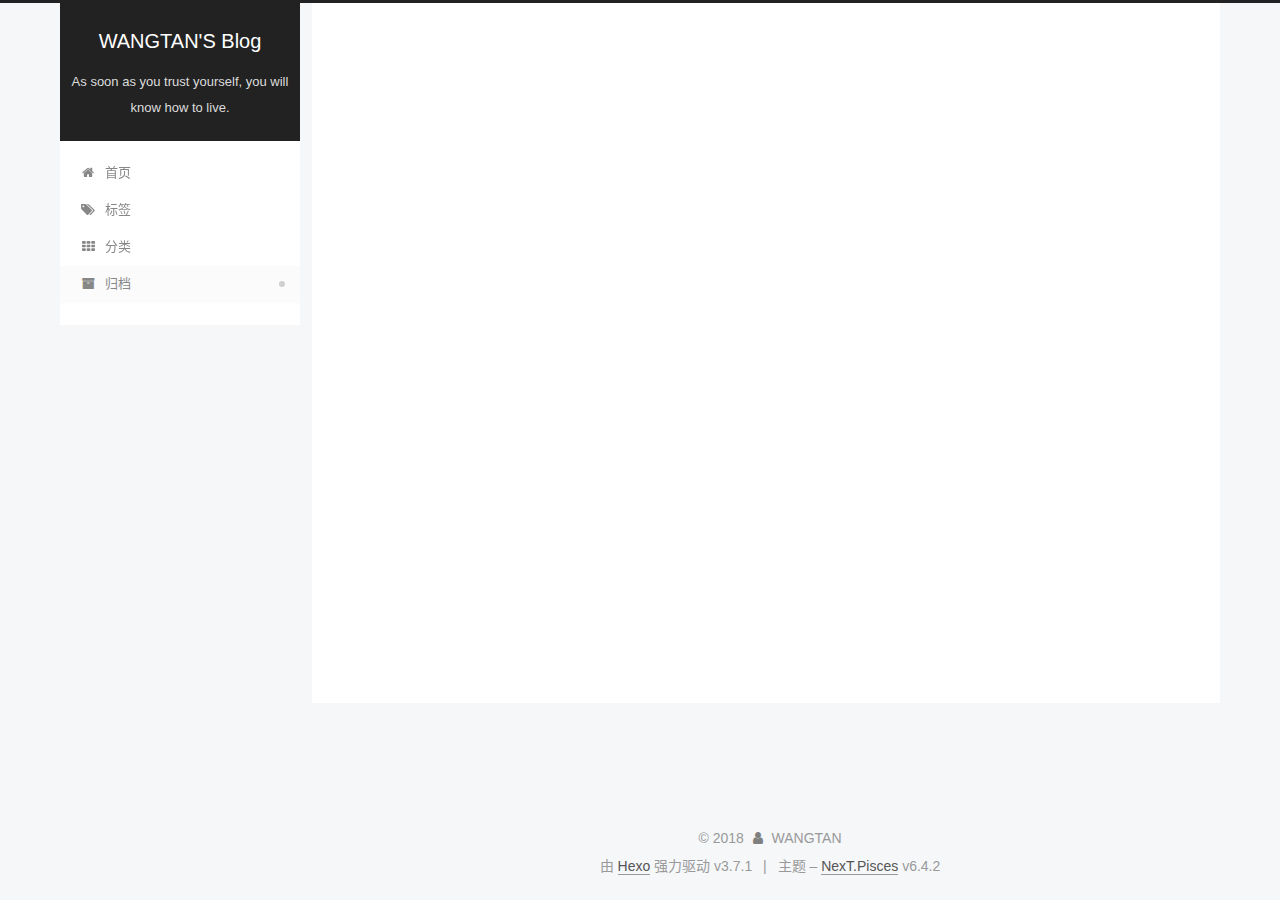
==== commit 151d9463: "Site updated: 2018-10-12 01:53:18" ====
--- a/archives/index.html
+++ b/archives/index.html
@@ -227,6 +227,22 @@
         
         
           
+          <li class="menu-item menu-item-tags">
+    <a href="/tags/" rel="section">
+      <i class="menu-item-icon fa fa-fw fa-tags"></i> <br />标签</a>
+  </li>
+        
+        
+        
+          
+          <li class="menu-item menu-item-categories">
+    <a href="/categories/" rel="section">
+      <i class="menu-item-icon fa fa-fw fa-th"></i> <br />分类</a>
+  </li>
+        
+        
+        
+          
           <li class="menu-item menu-item-archives menu-item-active">
     <a href="/archives/" rel="section">
       <i class="menu-item-icon fa fa-fw fa-archive"></i> <br />归档</a>
@@ -261,6 +277,12 @@
             
 
     
+    
+      
+      
+    
+      
+      
     
       
       
--- a/css/main.css
+++ b/css/main.css
@@ -1849,7 +1849,7 @@
   width: 4px;
   height: 4px;
   border-radius: 50%;
-  background: #ed18ba;
+  background: #d01cff;
 }
 .links-of-blogroll {
   font-size: 13px;
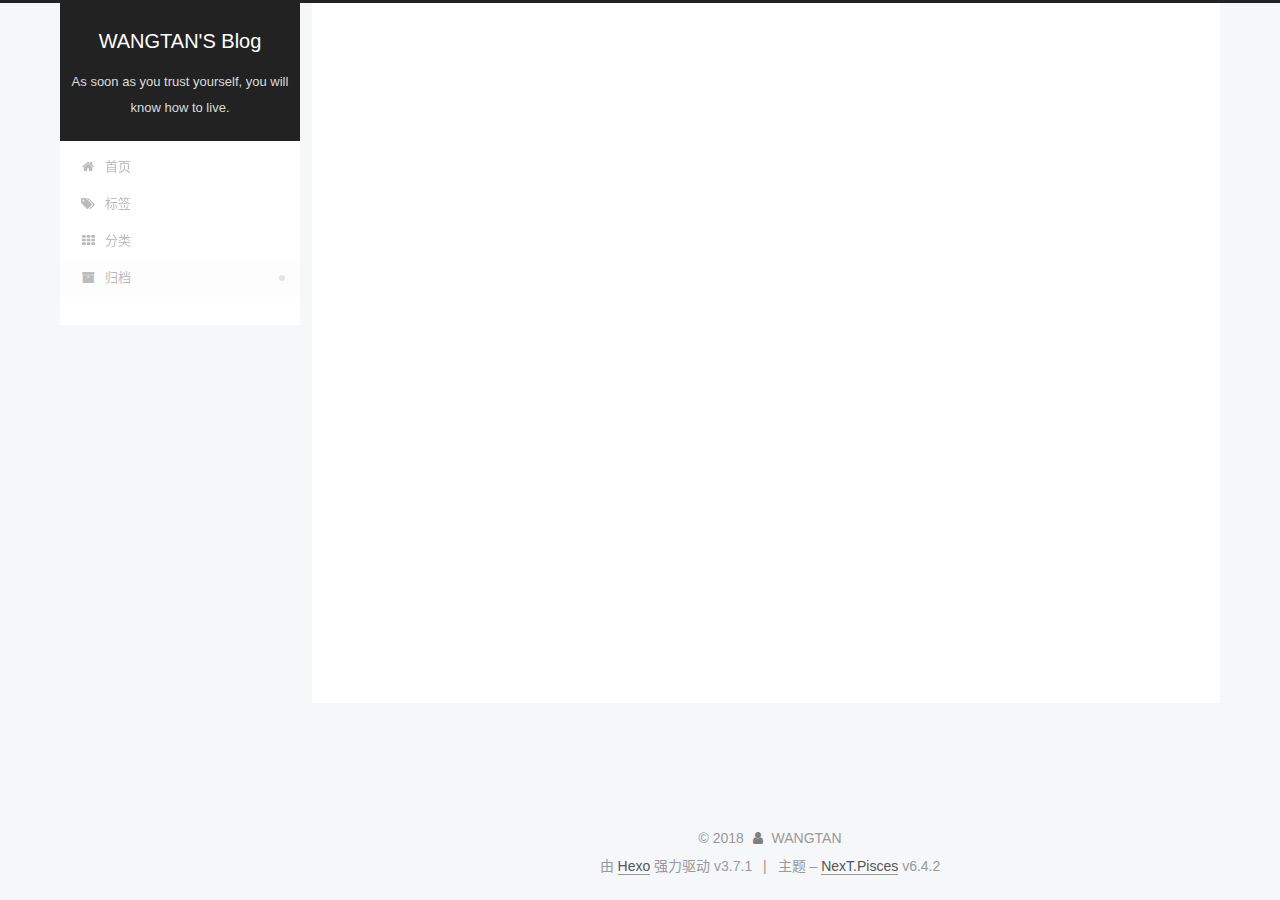
==== commit 3724c5be: "Site updated: 2018-10-12 02:45:53" ====
--- a/archives/index.html
+++ b/archives/index.html
@@ -108,13 +108,16 @@
 
 
 
-  <meta property="og:type" content="website">
+  <meta name="description" content="一个互联网新人的进化史.........">
+<meta property="og:type" content="website">
 <meta property="og:title" content="WANGTAN&#39;S Blog">
 <meta property="og:url" content="http://yoursite.com/archives/index.html">
 <meta property="og:site_name" content="WANGTAN&#39;S Blog">
+<meta property="og:description" content="一个互联网新人的进化史.........">
 <meta property="og:locale" content="zh-CN">
 <meta name="twitter:card" content="summary">
 <meta name="twitter:title" content="WANGTAN&#39;S Blog">
+<meta name="twitter:description" content="一个互联网新人的进化史.........">
 
 
 
@@ -399,7 +402,7 @@
           <div class="site-author motion-element" itemprop="author" itemscope itemtype="http://schema.org/Person">
             
               <p class="site-author-name" itemprop="name">WANGTAN</p>
-              <p class="site-description motion-element" itemprop="description"></p>
+              <p class="site-description motion-element" itemprop="description">一个互联网新人的进化史.........</p>
           </div>
 
           
--- a/css/main.css
+++ b/css/main.css
@@ -1849,7 +1849,7 @@
   width: 4px;
   height: 4px;
   border-radius: 50%;
-  background: #d01cff;
+  background: #417890;
 }
 .links-of-blogroll {
   font-size: 13px;
